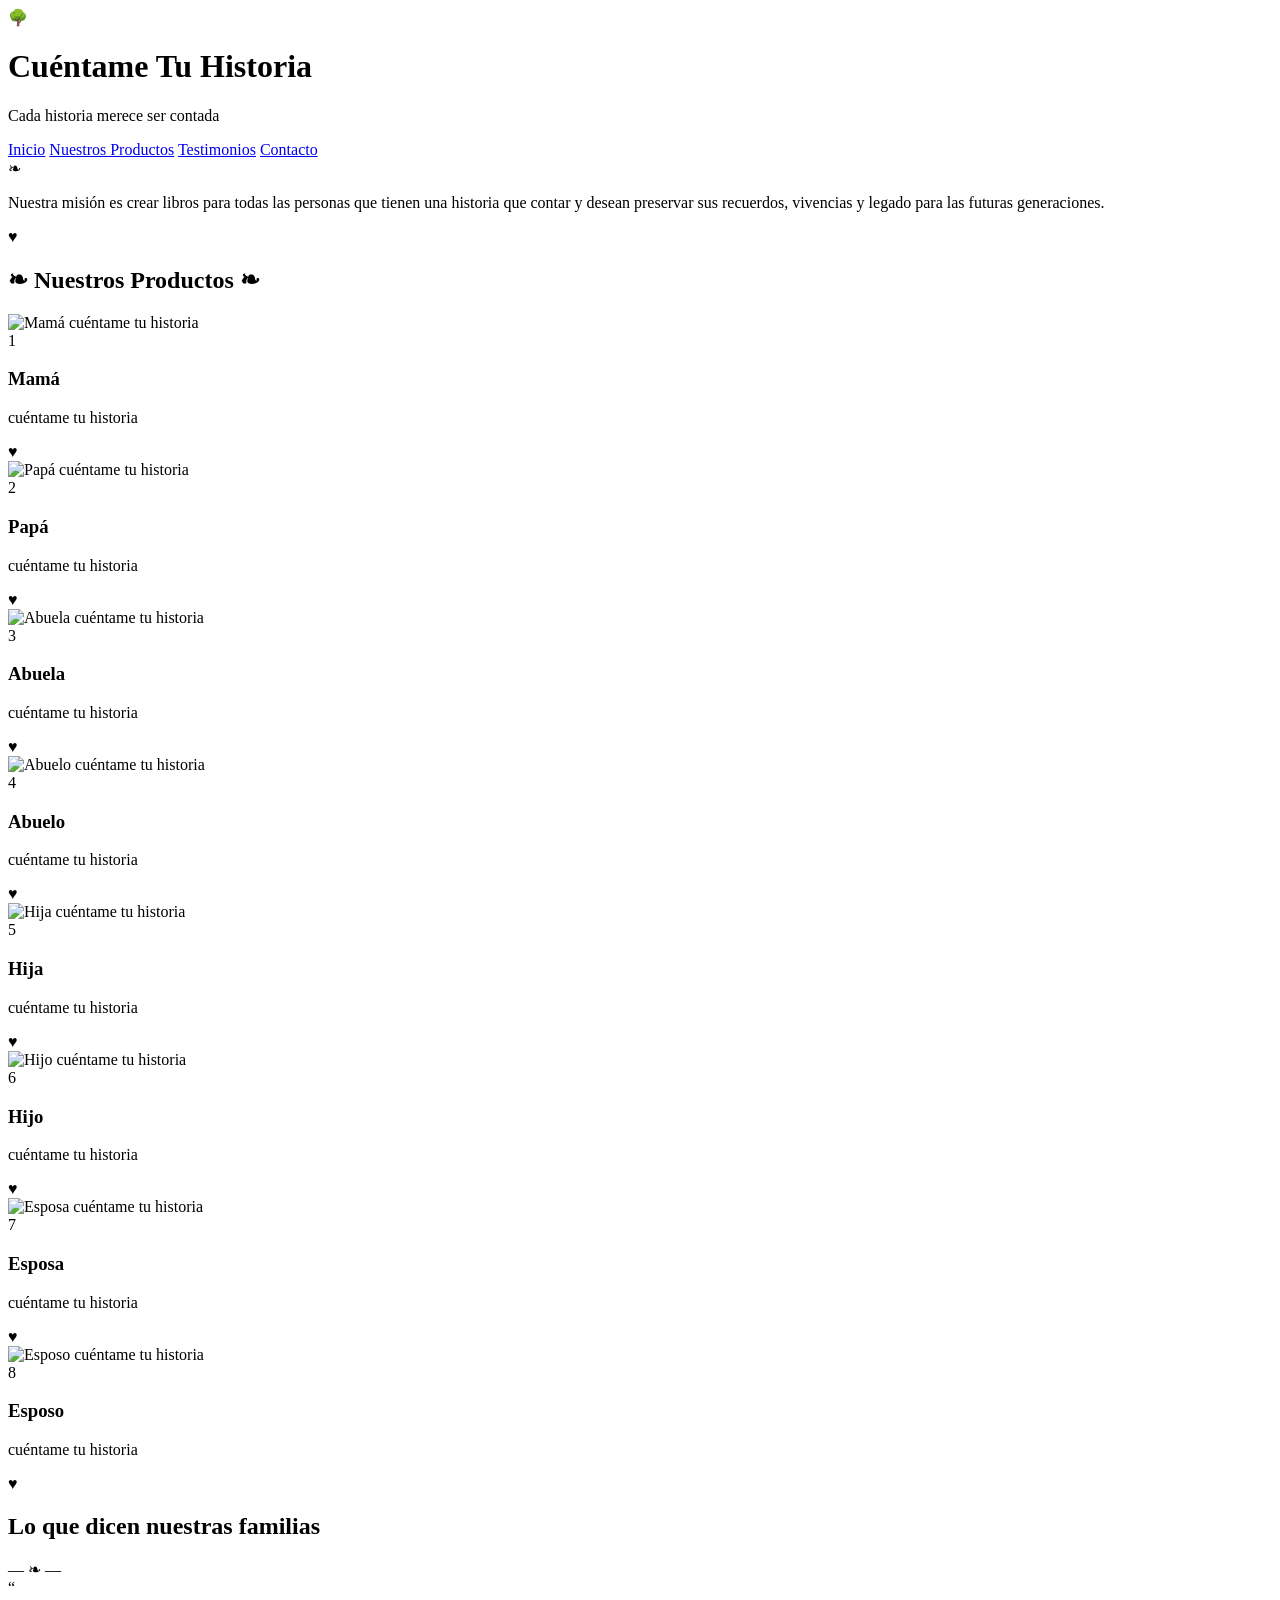
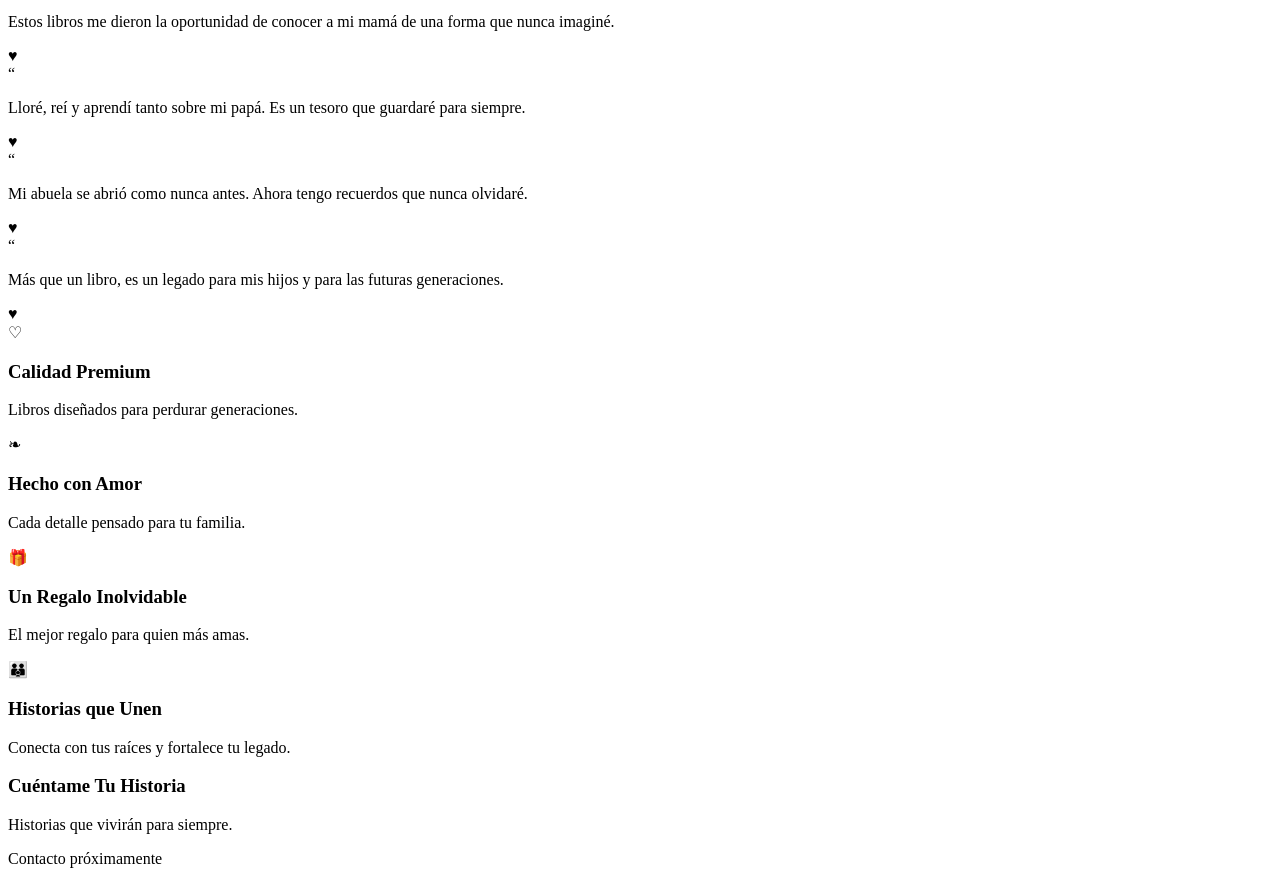
==== index.html @ 40b9a940 "Update index.html" ====
<!DOCTYPE html>
<html lang="es">
<head>
  <meta charset="UTF-8">
  <meta name="viewport" content="width=device-width, initial-scale=1.0">
  <title>Cuéntame Tu Historia</title>

  <link rel="stylesheet" href="style.css">

  <link rel="icon" href='data:image/svg+xml,<svg xmlns="http://www.w3.org/2000/svg" viewBox="0 0 100 100"><text y=".9em" font-size="90">🌳</text></svg>'>
</head>

<body>

<header>
  <div class="brand">
    <div class="tree-logo">🌳</div>
    <div>
      <h1>Cuéntame Tu Historia</h1>
      <p>Cada historia merece ser contada</p>
    </div>
  </div>

  <nav>
    <a href="#inicio">Inicio</a>
    <a href="#productos">Nuestros Productos</a>
    <a href="#familias">Testimonios</a>
    <a href="#contacto">Contacto</a>
  </nav>
</header>

<section id="inicio" class="mission">
  <div class="mission-box">
    <div class="leaf">❧</div>
    <p>
      Nuestra misión es crear libros para todas las personas que tienen una historia que contar
      y desean preservar sus recuerdos, vivencias y legado para las futuras generaciones.
    </p>
    <div class="heart">♥</div>
  </div>
</section>

<section id="productos" class="products-section">

  <h2>❧ Nuestros Productos ❧</h2>

  <div class="products-grid">

    <div class="product-card">
      <img src="images/mama-book.png" alt="Mamá cuéntame tu historia">
      <div class="product-info">
        <span>1</span>
        <h3>Mamá</h3>
        <p>cuéntame tu historia</p>
        <div>♥</div>
      </div>
    </div>

    <div class="product-card">
      <img src="images/papa-book.png" alt="Papá cuéntame tu historia">
      <div class="product-info">
        <span>2</span>
        <h3>Papá</h3>
        <p>cuéntame tu historia</p>
        <div>♥</div>
      </div>
    </div>

    <div class="product-card">
      <img src="images/abuela-book.png" alt="Abuela cuéntame tu historia">
      <div class="product-info">
        <span>3</span>
        <h3>Abuela</h3>
        <p>cuéntame tu historia</p>
        <div>♥</div>
      </div>
    </div>

    <div class="product-card">
      <img src="images/abuelo-book.png" alt="Abuelo cuéntame tu historia">
      <div class="product-info">
        <span>4</span>
        <h3>Abuelo</h3>
        <p>cuéntame tu historia</p>
        <div>♥</div>
      </div>
    </div>

    <div class="product-card">
      <img src="images/hija-book.png" alt="Hija cuéntame tu historia">
      <div class="product-info">
        <span>5</span>
        <h3>Hija</h3>
        <p>cuéntame tu historia</p>
        <div>♥</div>
      </div>
    </div>

    <div class="product-card">
      <img src="images/hijo-book.png" alt="Hijo cuéntame tu historia">
      <div class="product-info">
        <span>6</span>
        <h3>Hijo</h3>
        <p>cuéntame tu historia</p>
        <div>♥</div>
      </div>
    </div>

    <div class="product-card">
      <img src="images/esposa-book.png" alt="Esposa cuéntame tu historia">
      <div class="product-info">
        <span>7</span>
        <h3>Esposa</h3>
        <p>cuéntame tu historia</p>
        <div>♥</div>
      </div>
    </div>

    <div class="product-card">
      <img src="images/esposo-book.png" alt="Esposo cuéntame tu historia">
      <div class="product-info">
        <span>8</span>
        <h3>Esposo</h3>
        <p>cuéntame tu historia</p>
        <div>♥</div>
      </div>
    </div>

  </div>

</section>

<section id="familias" class="testimonials">

  <h2>Lo que dicen nuestras familias</h2>

  <div class="divider">— ❧ —</div>

  <div class="testimonial-grid">

    <div class="quote">
      <span>“</span>
      <p>Estos libros me dieron la oportunidad de conocer a mi mamá de una forma que nunca imaginé.</p>
      <div>♥</div>
    </div>

    <div class="quote">
      <span>“</span>
      <p>Lloré, reí y aprendí tanto sobre mi papá. Es un tesoro que guardaré para siempre.</p>
      <div>♥</div>
    </div>

    <div class="quote">
      <span>“</span>
      <p>Mi abuela se abrió como nunca antes. Ahora tengo recuerdos que nunca olvidaré.</p>
      <div>♥</div>
    </div>

    <div class="quote">
      <span>“</span>
      <p>Más que un libro, es un legado para mis hijos y para las futuras generaciones.</p>
      <div>♥</div>
    </div>

  </div>

</section>

<section class="features">

  <div>
    <span>♡</span>
    <h3>Calidad Premium</h3>
    <p>Libros diseñados para perdurar generaciones.</p>
  </div>

  <div>
    <span>❧</span>
    <h3>Hecho con Amor</h3>
    <p>Cada detalle pensado para tu familia.</p>
  </div>

  <div>
    <span>🎁</span>
    <h3>Un Regalo Inolvidable</h3>
    <p>El mejor regalo para quien más amas.</p>
  </div>

  <div>
    <span>👪</span>
    <h3>Historias que Unen</h3>
    <p>Conecta con tus raíces y fortalece tu legado.</p>
  </div>

</section>

<footer id="contacto">
  <h3>Cuéntame Tu Historia</h3>
  <p>Historias que vivirán para siempre.</p>
  <p>Contacto próximamente</p>
</footer>

</body>
</html>
---- style.css ----

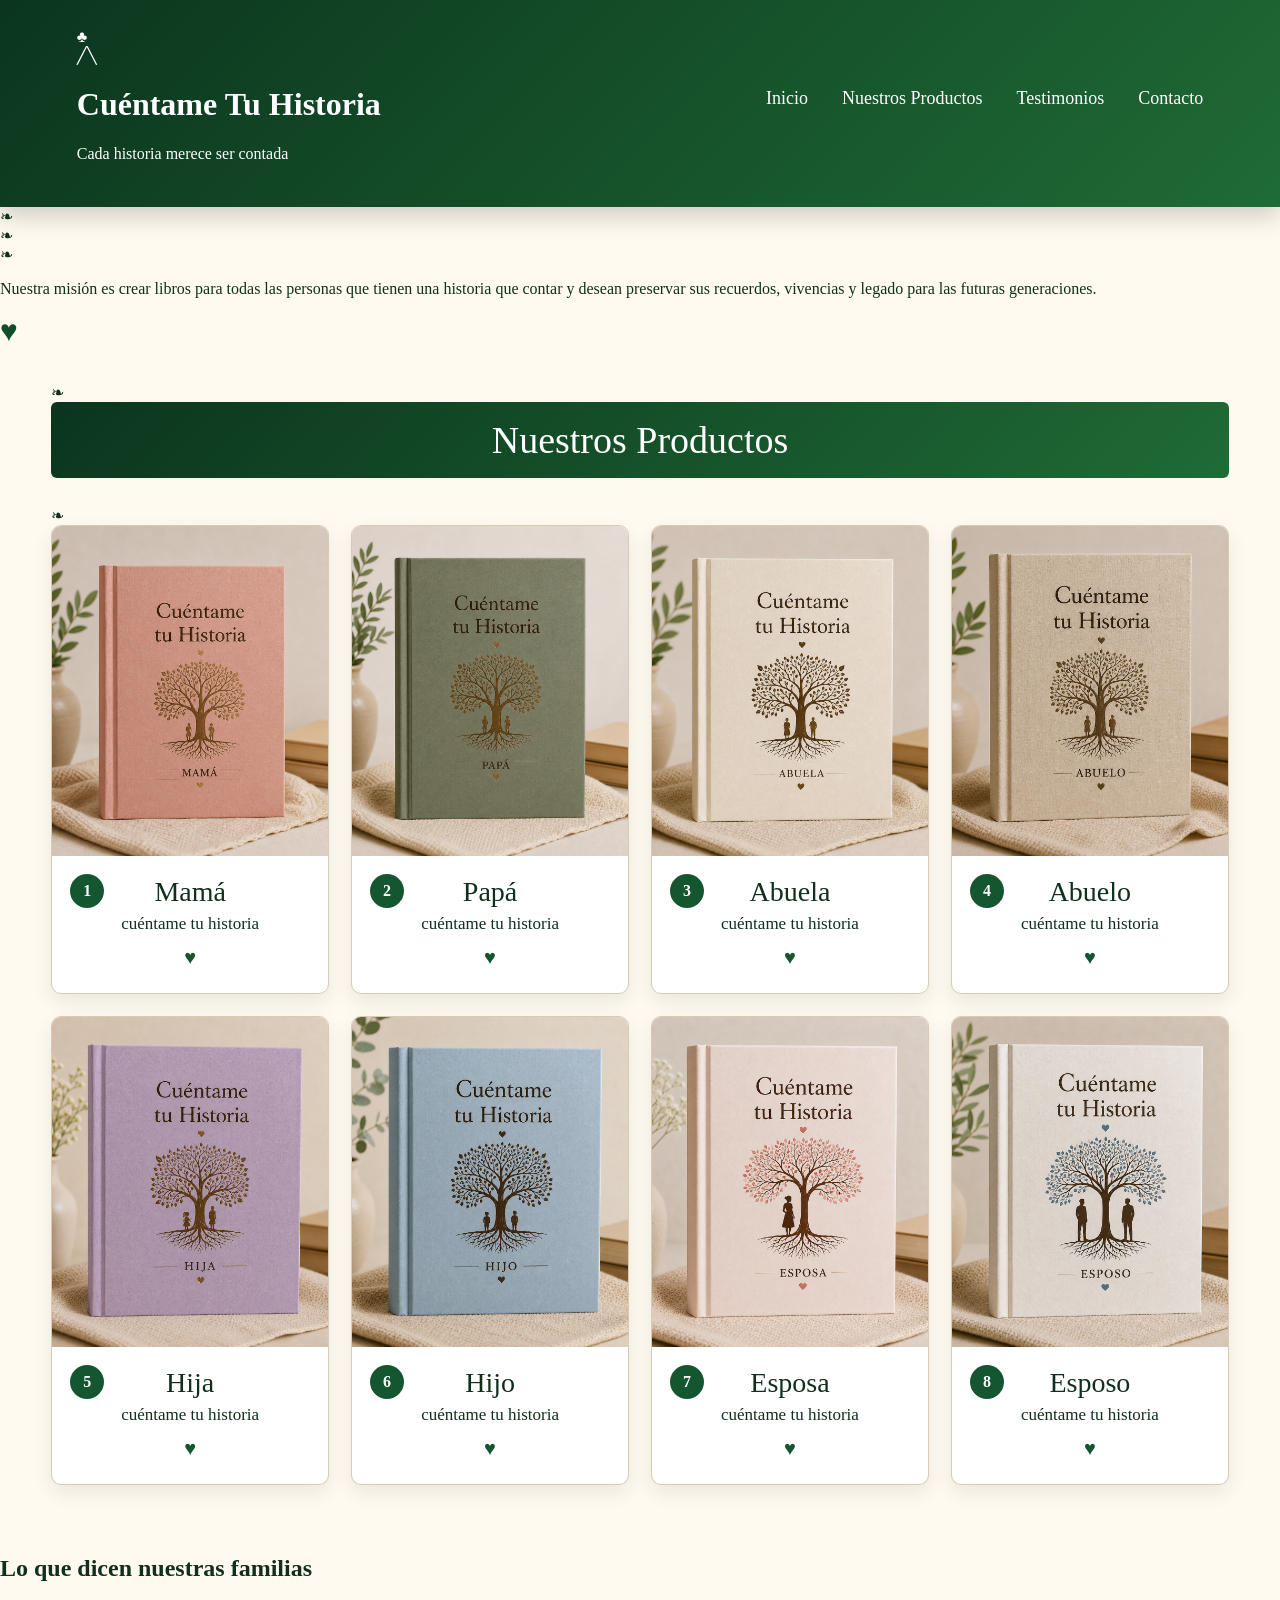
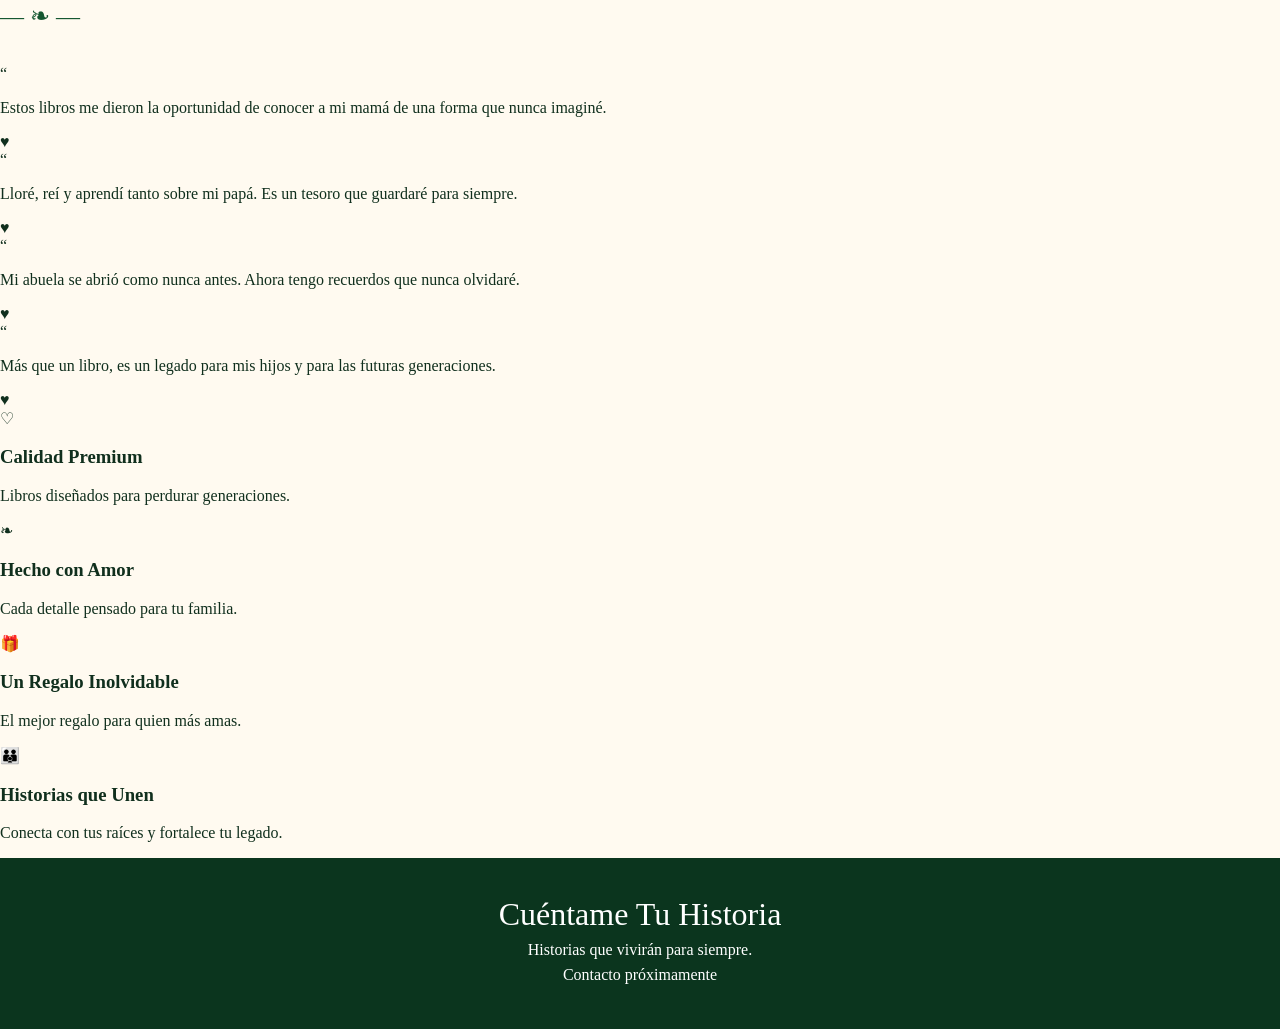
==== commit 19cfb598: "Update index.html" ====
--- a/index.html
+++ b/index.html
@@ -1,203 +1,245 @@
 <!DOCTYPE html>
 <html lang="es">
 <head>
+
   <meta charset="UTF-8">
   <meta name="viewport" content="width=device-width, initial-scale=1.0">
+
   <title>Cuéntame Tu Historia</title>
 
   <link rel="stylesheet" href="style.css">
 
-  <link rel="icon" href='data:image/svg+xml,<svg xmlns="http://www.w3.org/2000/svg" viewBox="0 0 100 100"><text y=".9em" font-size="90">🌳</text></svg>'>
+  <link rel="icon"
+        href='data:image/svg+xml,<svg xmlns="http://www.w3.org/2000/svg" viewBox="0 0 100 100"><text y=".9em" font-size="90">🌳</text></svg>'>
+
 </head>
 
 <body>
 
-<header>
-  <div class="brand">
-    <div class="tree-logo">🌳</div>
-    <div>
+<header class="site-header">
+
+  <div class="brand-area">
+
+    <div class="tree-mark">
+      <div class="tree-top">♣</div>
+      <div class="tree-trunk"></div>
+      <div class="tree-roots">╱╲</div>
+    </div>
+
+    <div class="brand-text">
       <h1>Cuéntame Tu Historia</h1>
       <p>Cada historia merece ser contada</p>
     </div>
+
   </div>
 
-  <nav>
+  <nav class="main-nav">
     <a href="#inicio">Inicio</a>
     <a href="#productos">Nuestros Productos</a>
-    <a href="#familias">Testimonios</a>
+    <a href="#testimonios">Testimonios</a>
     <a href="#contacto">Contacto</a>
   </nav>
+
 </header>
 
-<section id="inicio" class="mission">
-  <div class="mission-box">
-    <div class="leaf">❧</div>
-    <p>
-      Nuestra misión es crear libros para todas las personas que tienen una historia que contar
-      y desean preservar sus recuerdos, vivencias y legado para las futuras generaciones.
-    </p>
-    <div class="heart">♥</div>
-  </div>
-</section>
-
-<section id="productos" class="products-section">
-
-  <h2>❧ Nuestros Productos ❧</h2>
-
-  <div class="products-grid">
-
-    <div class="product-card">
-      <img src="images/mama-book.png" alt="Mamá cuéntame tu historia">
-      <div class="product-info">
-        <span>1</span>
-        <h3>Mamá</h3>
-        <p>cuéntame tu historia</p>
-        <div>♥</div>
-      </div>
-    </div>
-
-    <div class="product-card">
-      <img src="images/papa-book.png" alt="Papá cuéntame tu historia">
-      <div class="product-info">
-        <span>2</span>
-        <h3>Papá</h3>
-        <p>cuéntame tu historia</p>
-        <div>♥</div>
-      </div>
-    </div>
-
-    <div class="product-card">
-      <img src="images/abuela-book.png" alt="Abuela cuéntame tu historia">
-      <div class="product-info">
-        <span>3</span>
-        <h3>Abuela</h3>
-        <p>cuéntame tu historia</p>
-        <div>♥</div>
-      </div>
-    </div>
-
-    <div class="product-card">
-      <img src="images/abuelo-book.png" alt="Abuelo cuéntame tu historia">
-      <div class="product-info">
-        <span>4</span>
-        <h3>Abuelo</h3>
-        <p>cuéntame tu historia</p>
-        <div>♥</div>
-      </div>
-    </div>
-
-    <div class="product-card">
-      <img src="images/hija-book.png" alt="Hija cuéntame tu historia">
-      <div class="product-info">
-        <span>5</span>
-        <h3>Hija</h3>
-        <p>cuéntame tu historia</p>
-        <div>♥</div>
-      </div>
-    </div>
-
-    <div class="product-card">
-      <img src="images/hijo-book.png" alt="Hijo cuéntame tu historia">
-      <div class="product-info">
-        <span>6</span>
-        <h3>Hijo</h3>
-        <p>cuéntame tu historia</p>
-        <div>♥</div>
-      </div>
-    </div>
-
-    <div class="product-card">
-      <img src="images/esposa-book.png" alt="Esposa cuéntame tu historia">
-      <div class="product-info">
-        <span>7</span>
-        <h3>Esposa</h3>
-        <p>cuéntame tu historia</p>
-        <div>♥</div>
-      </div>
-    </div>
-
-    <div class="product-card">
-      <img src="images/esposo-book.png" alt="Esposo cuéntame tu historia">
-      <div class="product-info">
-        <span>8</span>
-        <h3>Esposo</h3>
-        <p>cuéntame tu historia</p>
-        <div>♥</div>
-      </div>
-    </div>
-
-  </div>
-
-</section>
-
-<section id="familias" class="testimonials">
-
-  <h2>Lo que dicen nuestras familias</h2>
-
-  <div class="divider">— ❧ —</div>
-
-  <div class="testimonial-grid">
-
-    <div class="quote">
-      <span>“</span>
-      <p>Estos libros me dieron la oportunidad de conocer a mi mamá de una forma que nunca imaginé.</p>
-      <div>♥</div>
-    </div>
-
-    <div class="quote">
-      <span>“</span>
-      <p>Lloré, reí y aprendí tanto sobre mi papá. Es un tesoro que guardaré para siempre.</p>
-      <div>♥</div>
-    </div>
-
-    <div class="quote">
-      <span>“</span>
-      <p>Mi abuela se abrió como nunca antes. Ahora tengo recuerdos que nunca olvidaré.</p>
-      <div>♥</div>
-    </div>
-
-    <div class="quote">
-      <span>“</span>
-      <p>Más que un libro, es un legado para mis hijos y para las futuras generaciones.</p>
-      <div>♥</div>
-    </div>
-
-  </div>
-
-</section>
-
-<section class="features">
-
-  <div>
-    <span>♡</span>
-    <h3>Calidad Premium</h3>
-    <p>Libros diseñados para perdurar generaciones.</p>
-  </div>
-
-  <div>
-    <span>❧</span>
-    <h3>Hecho con Amor</h3>
-    <p>Cada detalle pensado para tu familia.</p>
-  </div>
-
-  <div>
-    <span>🎁</span>
-    <h3>Un Regalo Inolvidable</h3>
-    <p>El mejor regalo para quien más amas.</p>
-  </div>
-
-  <div>
-    <span>👪</span>
-    <h3>Historias que Unen</h3>
-    <p>Conecta con tus raíces y fortalece tu legado.</p>
-  </div>
-
-</section>
+<main id="inicio">
+
+  <section class="mission-section">
+
+    <div class="decor decor-left">❧</div>
+    <div class="decor decor-right">❧</div>
+
+    <div class="mission-card">
+
+      <div class="small-leaf">❧</div>
+
+      <p>
+        Nuestra misión es crear libros para todas las personas que tienen una historia que contar
+        y desean preservar sus recuerdos, vivencias y legado para las futuras generaciones.
+      </p>
+
+      <div class="heart">♥</div>
+
+    </div>
+
+  </section>
+
+  <section id="productos" class="products-section">
+
+    <div class="section-title-bar">
+      <span>❧</span>
+      <h2>Nuestros Productos</h2>
+      <span>❧</span>
+    </div>
+
+    <div class="products-grid">
+
+      <article class="product-card">
+        <img src="images/Mami Cuentame Tu Historia.png" alt="Mamá Cuéntame Tu Historia">
+        <div class="product-info">
+          <span class="number">1</span>
+          <h3>Mamá</h3>
+          <p>cuéntame tu historia</p>
+          <div class="mini-heart">♥</div>
+        </div>
+      </article>
+
+      <article class="product-card">
+        <img src="images/Papi Cuentame Tu Historia.png" alt="Papá Cuéntame Tu Historia">
+        <div class="product-info">
+          <span class="number">2</span>
+          <h3>Papá</h3>
+          <p>cuéntame tu historia</p>
+          <div class="mini-heart">♥</div>
+        </div>
+      </article>
+
+      <article class="product-card">
+        <img src="images/Abuela Cuentame Tu Historia.png" alt="Abuela Cuéntame Tu Historia">
+        <div class="product-info">
+          <span class="number">3</span>
+          <h3>Abuela</h3>
+          <p>cuéntame tu historia</p>
+          <div class="mini-heart">♥</div>
+        </div>
+      </article>
+
+      <article class="product-card">
+        <img src="images/Abuelo Cuentame Tu Historia.png" alt="Abuelo Cuéntame Tu Historia">
+        <div class="product-info">
+          <span class="number">4</span>
+          <h3>Abuelo</h3>
+          <p>cuéntame tu historia</p>
+          <div class="mini-heart">♥</div>
+        </div>
+      </article>
+
+      <article class="product-card">
+        <img src="images/Hija Cuentame Tu Historia.png" alt="Hija Cuéntame Tu Historia">
+        <div class="product-info">
+          <span class="number">5</span>
+          <h3>Hija</h3>
+          <p>cuéntame tu historia</p>
+          <div class="mini-heart">♥</div>
+        </div>
+      </article>
+
+      <article class="product-card">
+        <img src="images/Hijo Cuentame Tu Historia.png" alt="Hijo Cuéntame Tu Historia">
+        <div class="product-info">
+          <span class="number">6</span>
+          <h3>Hijo</h3>
+          <p>cuéntame tu historia</p>
+          <div class="mini-heart">♥</div>
+        </div>
+      </article>
+
+      <article class="product-card">
+        <img src="images/Esposa Cuentame Tu Historia.png" alt="Esposa Cuéntame Tu Historia">
+        <div class="product-info">
+          <span class="number">7</span>
+          <h3>Esposa</h3>
+          <p>cuéntame tu historia</p>
+          <div class="mini-heart">♥</div>
+        </div>
+      </article>
+
+      <article class="product-card">
+        <img src="images/Esposo Cuentame Tu Historia.png" alt="Esposo Cuéntame Tu Historia">
+        <div class="product-info">
+          <span class="number">8</span>
+          <h3>Esposo</h3>
+          <p>cuéntame tu historia</p>
+          <div class="mini-heart">♥</div>
+        </div>
+      </article>
+
+    </div>
+
+  </section>
+
+  <section id="testimonios" class="testimonials-section">
+
+    <h2>Lo que dicen nuestras familias</h2>
+
+    <div class="divider">— ❧ —</div>
+
+    <div class="testimonials-grid">
+
+      <div class="testimonial">
+        <div class="quote-mark">“</div>
+        <p>Estos libros me dieron la oportunidad de conocer a mi mamá de una forma que nunca imaginé.</p>
+        <div class="mini-heart">♥</div>
+      </div>
+
+      <div class="testimonial">
+        <div class="quote-mark">“</div>
+        <p>Lloré, reí y aprendí tanto sobre mi papá. Es un tesoro que guardaré para siempre.</p>
+        <div class="mini-heart">♥</div>
+      </div>
+
+      <div class="testimonial">
+        <div class="quote-mark">“</div>
+        <p>Mi abuela se abrió como nunca antes. Ahora tengo recuerdos que nunca olvidaré.</p>
+        <div class="mini-heart">♥</div>
+      </div>
+
+      <div class="testimonial">
+        <div class="quote-mark">“</div>
+        <p>Más que un libro, es un legado para mis hijos y para las futuras generaciones.</p>
+        <div class="mini-heart">♥</div>
+      </div>
+
+    </div>
+
+  </section>
+
+  <section class="features-section">
+
+    <div class="feature">
+      <div class="feature-icon">♡</div>
+      <div>
+        <h3>Calidad Premium</h3>
+        <p>Libros diseñados para perdurar generaciones.</p>
+      </div>
+    </div>
+
+    <div class="feature">
+      <div class="feature-icon">❧</div>
+      <div>
+        <h3>Hecho con Amor</h3>
+        <p>Cada detalle pensado para tu familia.</p>
+      </div>
+    </div>
+
+    <div class="feature">
+      <div class="feature-icon">🎁</div>
+      <div>
+        <h3>Un Regalo Inolvidable</h3>
+        <p>El mejor regalo para quien más amas.</p>
+      </div>
+    </div>
+
+    <div class="feature">
+      <div class="feature-icon">👪</div>
+      <div>
+        <h3>Historias que Unen</h3>
+        <p>Conecta con tus raíces y fortalece tu legado.</p>
+      </div>
+    </div>
+
+  </section>
+
+</main>
 
 <footer id="contacto">
+
   <h3>Cuéntame Tu Historia</h3>
+
   <p>Historias que vivirán para siempre.</p>
+
   <p>Contacto próximamente</p>
+
 </footer>
 
 </body>
--- a/style.css
+++ b/style.css
@@ -1 +1,329 @@
-
+* {
+  box-sizing: border-box;
+}
+
+body {
+  margin: 0;
+  background: #fffaf0;
+  color: #102f1d;
+  font-family: Georgia, "Times New Roman", serif;
+}
+
+header {
+  background: linear-gradient(135deg, #0b351e, #1f6b35);
+  color: white;
+  padding: 28px 6%;
+  display: flex;
+  justify-content: space-between;
+  align-items: center;
+  flex-wrap: wrap;
+  box-shadow: 0 8px 25px rgba(0,0,0,0.2);
+}
+
+.brand {
+  display: flex;
+  align-items: center;
+  gap: 18px;
+}
+
+.tree-logo {
+  font-size: 62px;
+}
+
+.brand h1 {
+  margin: 0;
+  font-size: 42px;
+  font-weight: normal;
+}
+
+.brand p {
+  margin: 6px 0 0;
+  text-transform: uppercase;
+  letter-spacing: 3px;
+  font-size: 15px;
+}
+
+nav {
+  display: flex;
+  gap: 34px;
+  flex-wrap: wrap;
+}
+
+nav a {
+  color: white;
+  text-decoration: none;
+  font-size: 18px;
+  padding-bottom: 8px;
+  border-bottom: 2px solid transparent;
+}
+
+nav a:hover {
+  border-bottom: 2px solid white;
+}
+
+.mission {
+  padding: 55px 8% 35px;
+  background:
+    radial-gradient(circle at left, rgba(31,107,53,0.08), transparent 30%),
+    radial-gradient(circle at right, rgba(31,107,53,0.08), transparent 30%);
+}
+
+.mission-box {
+  max-width: 980px;
+  margin: auto;
+  border: 2px solid #123d25;
+  padding: 48px 8%;
+  text-align: center;
+  background: rgba(255,255,255,0.82);
+}
+
+.mission-box p {
+  font-size: 30px;
+  line-height: 1.6;
+  margin: 15px auto;
+}
+
+.leaf,
+.heart {
+  color: #0f4d2b;
+  font-size: 30px;
+}
+
+.products-section {
+  padding: 35px 4% 50px;
+}
+
+.products-section h2 {
+  background: linear-gradient(135deg, #0b351e, #1f6b35);
+  color: white;
+  text-align: center;
+  font-size: 38px;
+  font-weight: normal;
+  padding: 16px;
+  border-radius: 6px;
+  margin: 0 auto 28px;
+  max-width: 1200px;
+}
+
+.products-grid {
+  max-width: 1200px;
+  margin: auto;
+  display: grid;
+  grid-template-columns: repeat(4, 1fr);
+  gap: 22px;
+}
+
+.product-card {
+  background: white;
+  border: 1px solid #d8cbb2;
+  border-radius: 10px;
+  overflow: hidden;
+  box-shadow: 0 8px 20px rgba(0,0,0,0.08);
+  transition: transform 0.3s ease, box-shadow 0.3s ease;
+}
+
+.product-card:hover {
+  transform: translateY(-7px);
+  box-shadow: 0 16px 32px rgba(0,0,0,0.14);
+}
+
+.product-card img {
+  width: 100%;
+  height: 330px;
+  object-fit: cover;
+  display: block;
+}
+
+.product-info {
+  position: relative;
+  text-align: center;
+  padding: 20px 16px 24px;
+}
+
+.product-info span {
+  position: absolute;
+  left: 18px;
+  top: 18px;
+  background: #14562f;
+  color: white;
+  border-radius: 50%;
+  width: 34px;
+  height: 34px;
+  display: flex;
+  align-items: center;
+  justify-content: center;
+  font-weight: bold;
+}
+
+.product-info h3 {
+  margin: 0;
+  font-size: 28px;
+  font-weight: normal;
+}
+
+.product-info p {
+  margin: 6px 0 12px;
+  font-size: 17px;
+}
+
+.product-info div {
+  color: #14562f;
+  font-size: 20px;
+}
+
+.testimonials {
+  background: #f7efe0;
+  padding: 55px 6%;
+  text-align: center;
+}
+
+.testimonials h2 {
+  font-size: 36px;
+  font-weight: normal;
+  margin: 0;
+}
+
+.divider {
+  color: #14562f;
+  margin: 14px 0 35px;
+  font-size: 24px;
+}
+
+.testimonial-grid {
+  max-width: 1150px;
+  margin: auto;
+  display: grid;
+  grid-template-columns: repeat(4, 1fr);
+  gap: 26px;
+}
+
+.quote {
+  padding: 22px;
+  border-left: 1px solid #b9aa91;
+}
+
+.quote span {
+  color: #14562f;
+  font-size: 46px;
+  line-height: 0;
+}
+
+.quote p {
+  font-size: 19px;
+  line-height: 1.6;
+}
+
+.quote div {
+  color: #14562f;
+  font-size: 22px;
+}
+
+.features {
+  background: #fff7e8;
+  padding: 38px 5%;
+  display: grid;
+  grid-template-columns: repeat(4, 1fr);
+  gap: 24px;
+  text-align: center;
+  border-top: 1px solid #eadcc5;
+}
+
+.features span {
+  font-size: 42px;
+  color: #14562f;
+}
+
+.features h3 {
+  font-size: 23px;
+  margin: 10px 0;
+  font-weight: normal;
+}
+
+.features p {
+  font-size: 16px;
+  line-height: 1.5;
+}
+
+footer {
+  background: #0b351e;
+  color: white;
+  text-align: center;
+  padding: 38px 6%;
+}
+
+footer h3 {
+  font-size: 32px;
+  margin: 0 0 8px;
+  font-weight: normal;
+}
+
+footer p {
+  margin: 7px 0;
+}
+
+@media (max-width: 1000px) {
+  header {
+    justify-content: center;
+    text-align: center;
+    gap: 24px;
+  }
+
+  .brand {
+    justify-content: center;
+  }
+
+  nav {
+    justify-content: center;
+  }
+
+  .products-grid,
+  .testimonial-grid,
+  .features {
+    grid-template-columns: repeat(2, 1fr);
+  }
+
+  .product-card img {
+    height: 360px;
+  }
+}
+
+@media (max-width: 650px) {
+  .brand {
+    flex-direction: column;
+  }
+
+  .brand h1 {
+    font-size: 34px;
+  }
+
+  .brand p {
+    font-size: 12px;
+  }
+
+  nav {
+    gap: 16px;
+  }
+
+  nav a {
+    font-size: 16px;
+  }
+
+  .mission-box p {
+    font-size: 23px;
+  }
+
+  .products-section h2,
+  .testimonials h2 {
+    font-size: 30px;
+  }
+
+  .products-grid,
+  .testimonial-grid,
+  .features {
+    grid-template-columns: 1fr;
+  }
+
+  .product-card img {
+    height: 390px;
+  }
+}
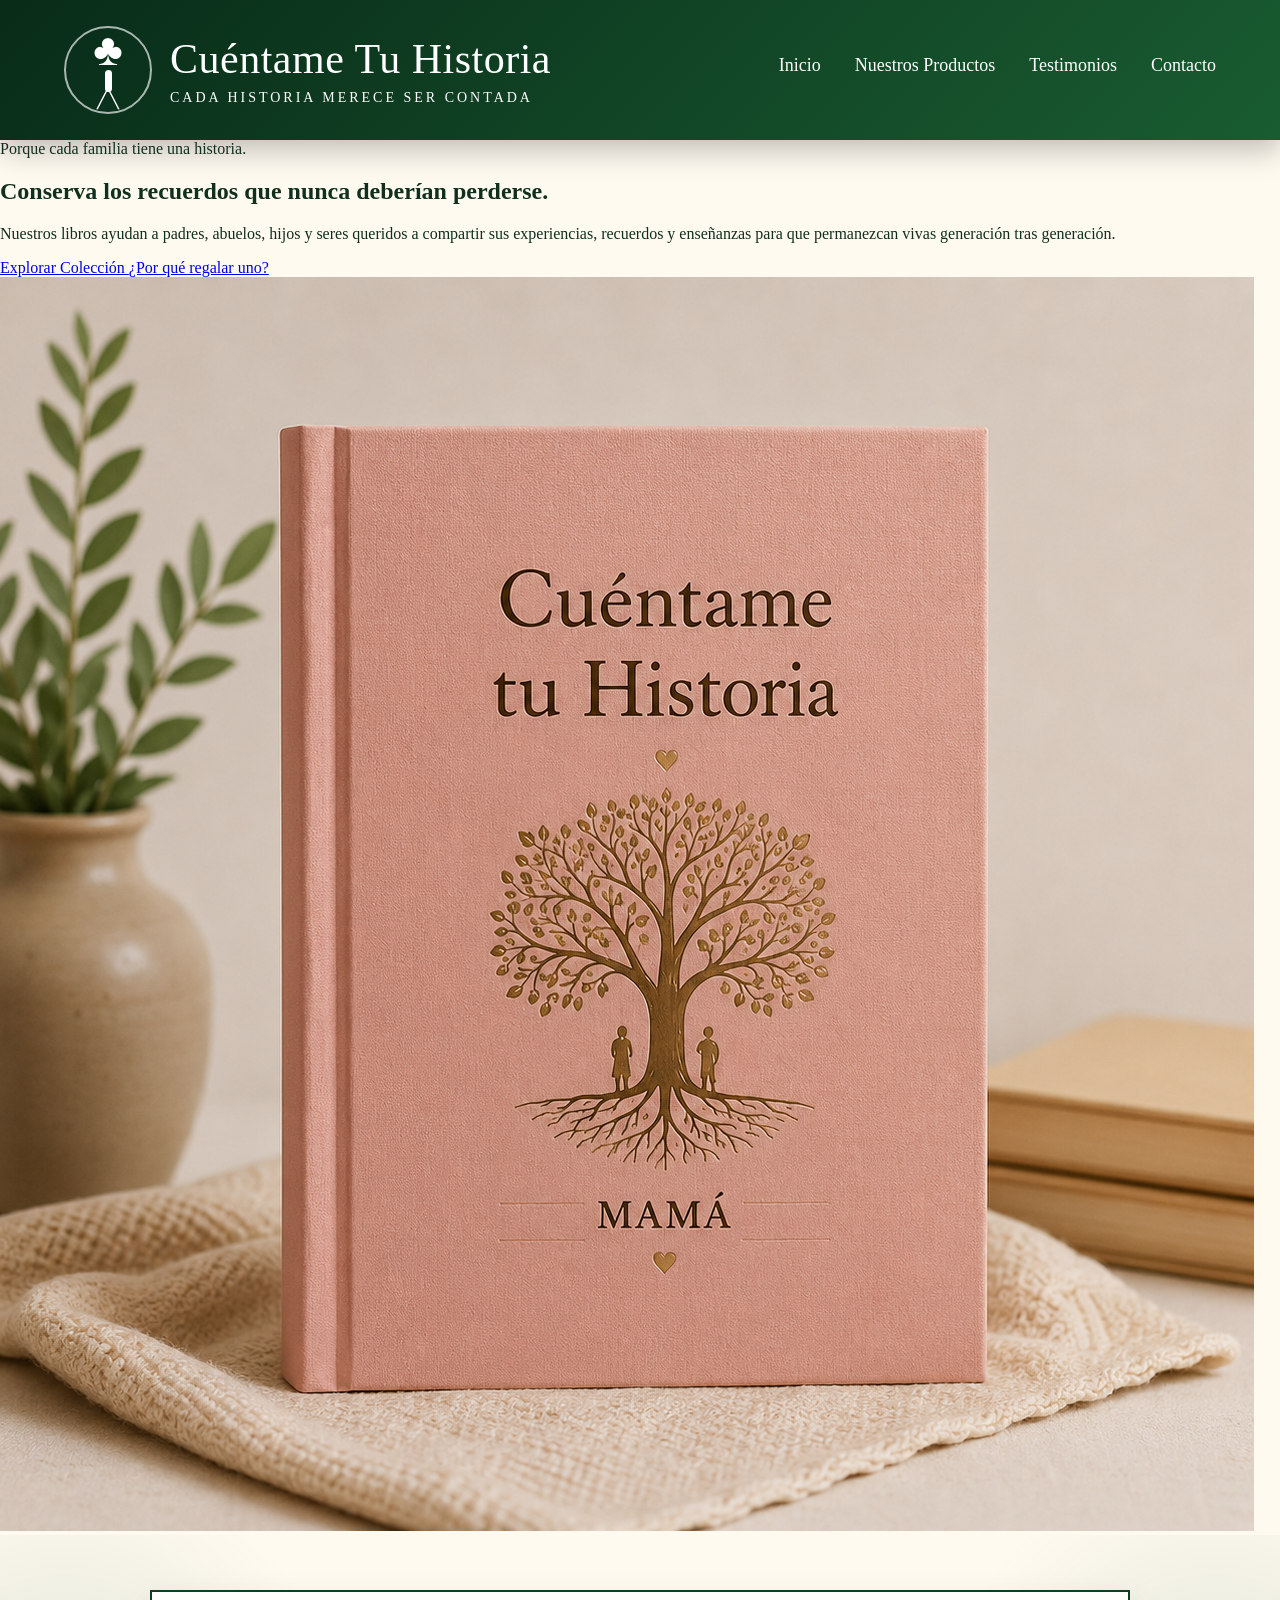
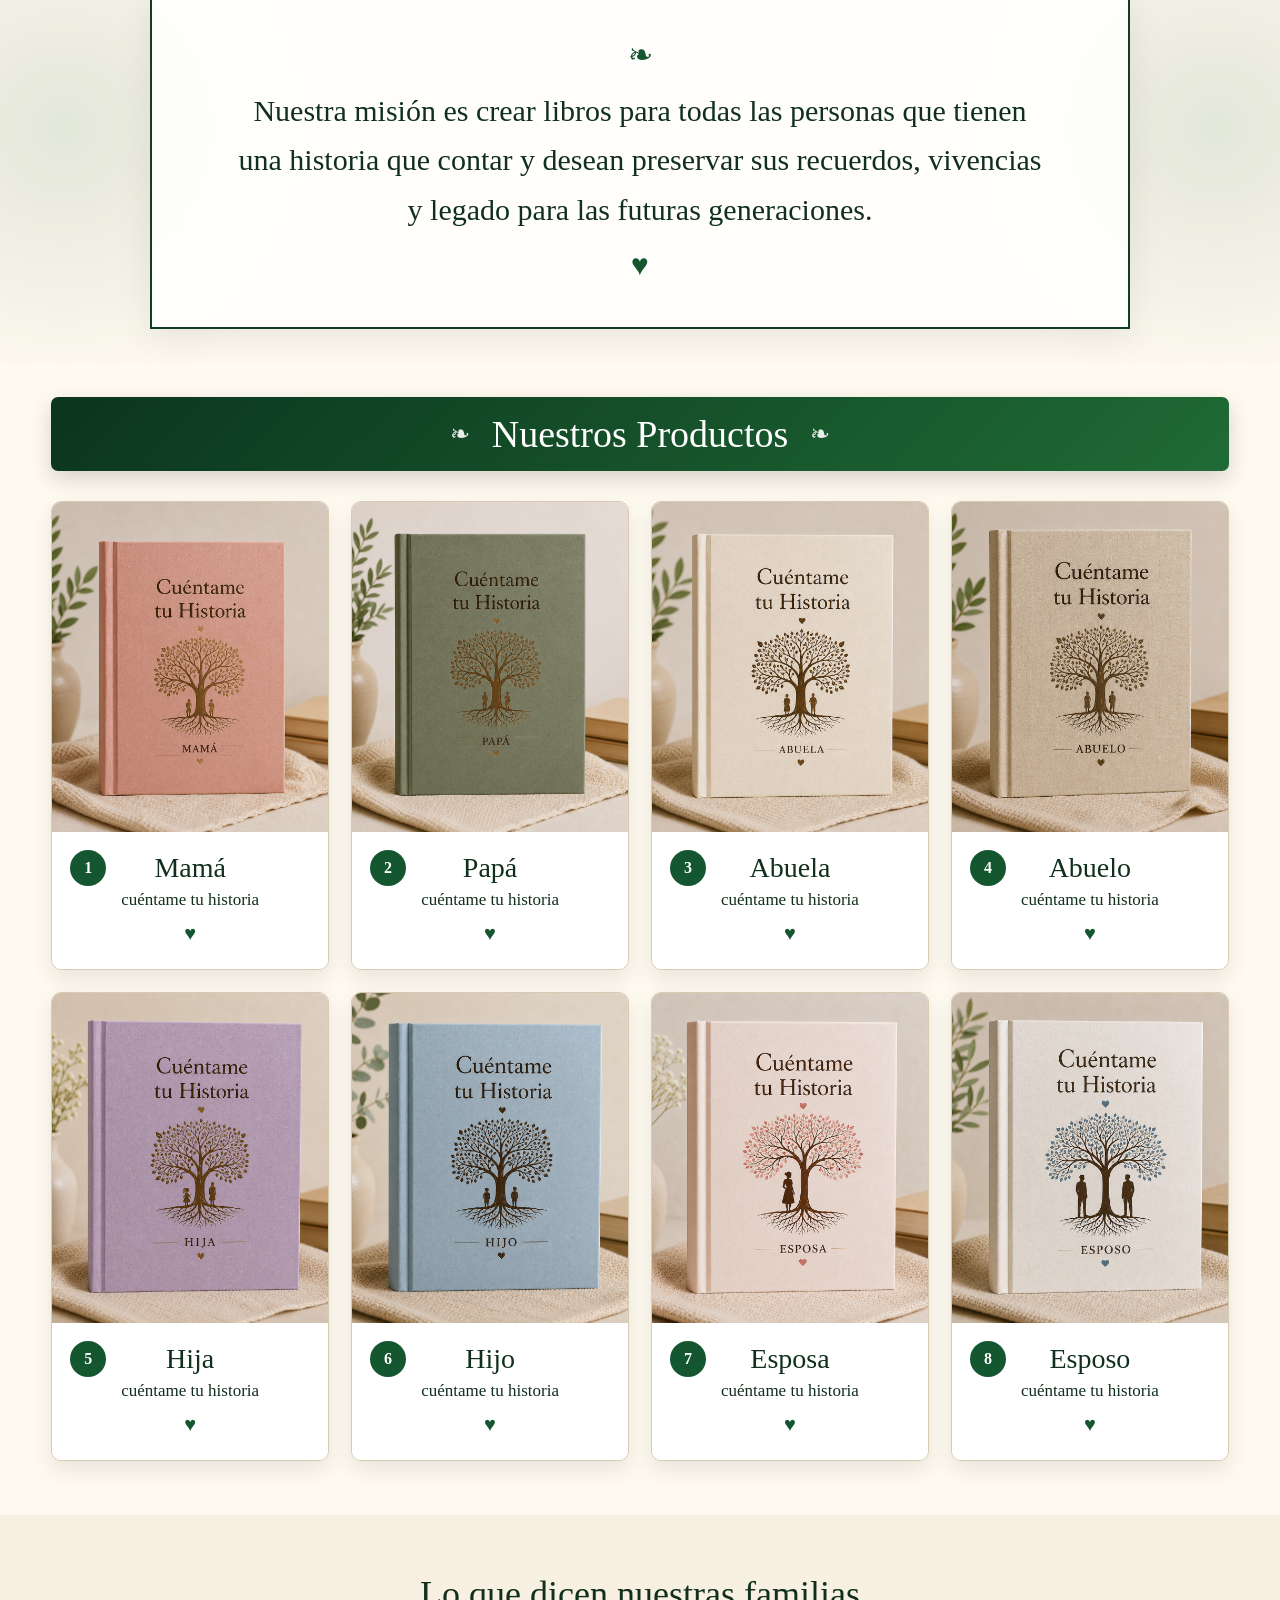
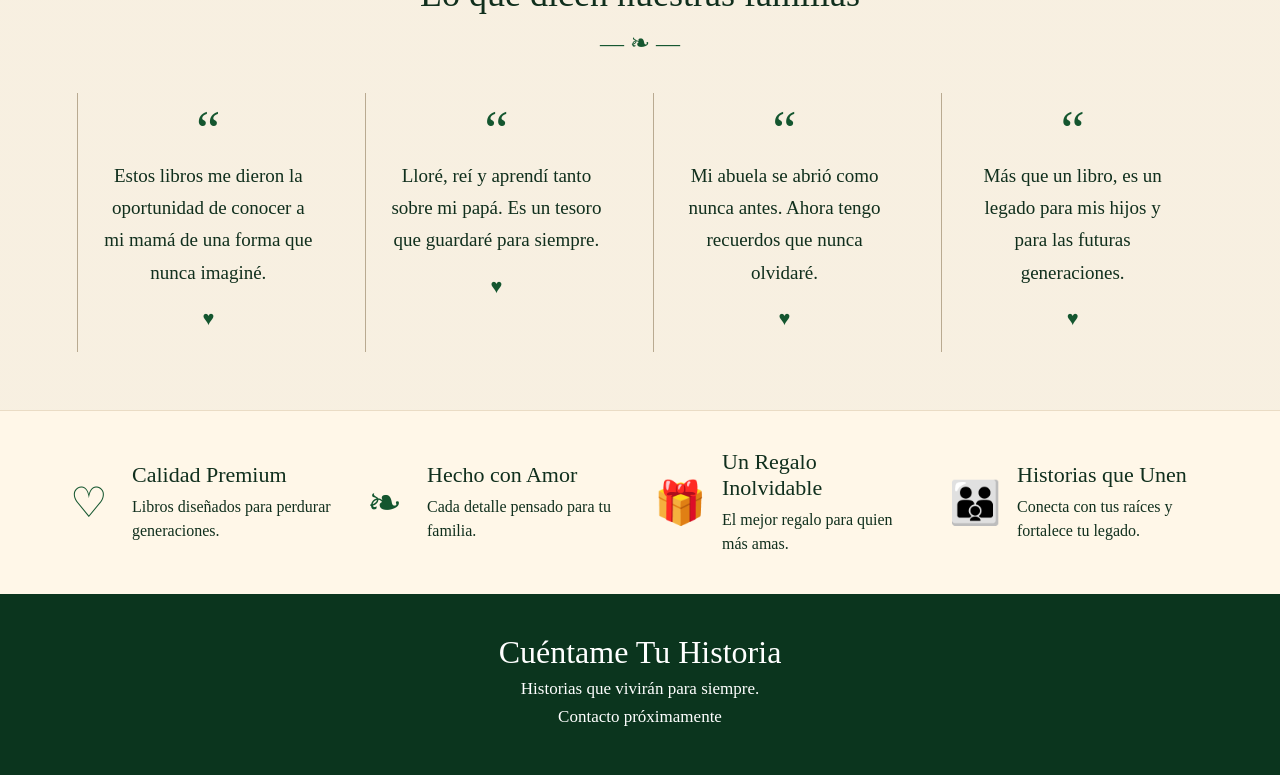
==== commit bfb61f5b: "Update index.html" ====
--- a/index.html
+++ b/index.html
@@ -44,18 +44,57 @@
 
 <main id="inicio">
 
+  <section class="hero-section">
+
+    <div class="hero-text">
+
+      <span class="hero-small">
+        Porque cada familia tiene una historia.
+      </span>
+
+      <h2>
+        Conserva los recuerdos que nunca deberían perderse.
+      </h2>
+
+      <p>
+        Nuestros libros ayudan a padres, abuelos, hijos y seres queridos
+        a compartir sus experiencias, recuerdos y enseñanzas para que
+        permanezcan vivas generación tras generación.
+      </p>
+
+      <div class="hero-buttons">
+
+        <a href="#productos" class="primary-btn">
+          Explorar Colección
+        </a>
+
+        <a href="#testimonios" class="secondary-btn">
+          ¿Por qué regalar uno?
+        </a>
+
+      </div>
+
+    </div>
+
+    <div class="hero-image">
+
+      <img src="images/Mami Cuentame Tu Historia.png"
+           alt="Libro Mamá Cuéntame Tu Historia">
+
+    </div>
+
+  </section>
+
   <section class="mission-section">
 
-    <div class="decor decor-left">❧</div>
-    <div class="decor decor-right">❧</div>
-
     <div class="mission-card">
 
       <div class="small-leaf">❧</div>
 
       <p>
-        Nuestra misión es crear libros para todas las personas que tienen una historia que contar
-        y desean preservar sus recuerdos, vivencias y legado para las futuras generaciones.
+        Nuestra misión es crear libros para todas las personas
+        que tienen una historia que contar y desean preservar
+        sus recuerdos, vivencias y legado para las futuras generaciones.
       </p>
 
       <div class="heart">♥</div>
--- a/style.css
+++ b/style.css
@@ -1,5 +1,9 @@
 * {
   box-sizing: border-box;
+}
+
+html {
+  scroll-behavior: smooth;
 }
 
 body {
@@ -9,104 +13,177 @@
   font-family: Georgia, "Times New Roman", serif;
 }
 
-header {
-  background: linear-gradient(135deg, #0b351e, #1f6b35);
+/* HEADER */
+
+.site-header {
+  background: linear-gradient(135deg, #082b18, #195c31);
   color: white;
-  padding: 28px 6%;
+  padding: 26px 5%;
   display: flex;
   justify-content: space-between;
   align-items: center;
+  gap: 28px;
   flex-wrap: wrap;
-  box-shadow: 0 8px 25px rgba(0,0,0,0.2);
-}
-
-.brand {
+  box-shadow: 0 10px 28px rgba(0,0,0,0.25);
+}
+
+.brand-area {
   display: flex;
   align-items: center;
   gap: 18px;
 }
 
-.tree-logo {
-  font-size: 62px;
-}
-
-.brand h1 {
+.tree-mark {
+  width: 88px;
+  height: 88px;
+  border: 2px solid rgba(255,255,255,0.65);
+  border-radius: 50%;
+  display: flex;
+  flex-direction: column;
+  align-items: center;
+  justify-content: center;
+}
+
+.tree-top {
+  font-size: 45px;
+  line-height: 0.8;
+}
+
+.tree-trunk {
+  width: 7px;
+  height: 22px;
+  background: white;
+  border-radius: 8px;
+  margin-top: 2px;
+}
+
+.tree-roots {
+  font-size: 18px;
+  line-height: 1;
+  margin-top: -2px;
+}
+
+.brand-text h1 {
   margin: 0;
   font-size: 42px;
   font-weight: normal;
-}
-
-.brand p {
-  margin: 6px 0 0;
+  letter-spacing: 0.5px;
+}
+
+.brand-text p {
+  margin: 7px 0 0;
   text-transform: uppercase;
   letter-spacing: 3px;
-  font-size: 15px;
-}
-
-nav {
-  display: flex;
+  font-size: 14px;
+}
+
+.main-nav {
+  display: flex;
+  align-items: center;
   gap: 34px;
   flex-wrap: wrap;
 }
 
-nav a {
+.main-nav a {
   color: white;
   text-decoration: none;
   font-size: 18px;
   padding-bottom: 8px;
   border-bottom: 2px solid transparent;
-}
-
-nav a:hover {
-  border-bottom: 2px solid white;
-}
-
-.mission {
-  padding: 55px 8% 35px;
+  transition: 0.25s ease;
+}
+
+.main-nav a:hover {
+  border-bottom-color: white;
+}
+
+/* MISSION */
+
+.mission-section {
+  position: relative;
+  padding: 55px 8% 34px;
+  overflow: hidden;
   background:
-    radial-gradient(circle at left, rgba(31,107,53,0.08), transparent 30%),
-    radial-gradient(circle at right, rgba(31,107,53,0.08), transparent 30%);
-}
-
-.mission-box {
+    radial-gradient(circle at 5% 45%, rgba(24,92,49,0.12), transparent 22%),
+    radial-gradient(circle at 95% 45%, rgba(24,92,49,0.12), transparent 22%),
+    #fffaf0;
+}
+
+.decor {
+  position: absolute;
+  top: 90px;
+  color: rgba(24,92,49,0.28);
+  font-size: 125px;
+  transform: rotate(-20deg);
+}
+
+.decor-left {
+  left: 3%;
+}
+
+.decor-right {
+  right: 3%;
+  transform: rotate(20deg);
+}
+
+.mission-card {
+  position: relative;
   max-width: 980px;
   margin: auto;
+  background: rgba(255,255,255,0.90);
   border: 2px solid #123d25;
-  padding: 48px 8%;
+  padding: 45px 8%;
   text-align: center;
-  background: rgba(255,255,255,0.82);
-}
-
-.mission-box p {
+  box-shadow: 0 12px 35px rgba(0,0,0,0.08);
+  z-index: 2;
+}
+
+.small-leaf,
+.heart {
+  color: #14562f;
   font-size: 30px;
-  line-height: 1.6;
-  margin: 15px auto;
-}
-
-.leaf,
-.heart {
-  color: #0f4d2b;
+}
+
+.mission-card p {
+  margin: 14px auto;
   font-size: 30px;
-}
+  line-height: 1.65;
+  max-width: 850px;
+}
+
+/* PRODUCTS */
 
 .products-section {
-  padding: 35px 4% 50px;
-}
-
-.products-section h2 {
+  padding: 34px 4% 54px;
+}
+
+.section-title-bar {
+  max-width: 1220px;
+  margin: 0 auto 30px;
   background: linear-gradient(135deg, #0b351e, #1f6b35);
   color: white;
-  text-align: center;
+  padding: 15px 20px;
+  border-radius: 7px;
+  display: flex;
+  justify-content: center;
+  align-items: center;
+  gap: 22px;
+  box-shadow: 0 8px 22px rgba(0,0,0,0.16);
+}
+
+.section-title-bar h2 {
+  margin: 0;
   font-size: 38px;
   font-weight: normal;
-  padding: 16px;
-  border-radius: 6px;
-  margin: 0 auto 28px;
-  max-width: 1200px;
+}
+
+.section-title-bar span {
+  font-size: 24px;
+  opacity: 0.9;
 }
 
 .products-grid {
-  max-width: 1200px;
+  max-width: 1220px;
   margin: auto;
   display: grid;
   grid-template-columns: repeat(4, 1fr);
@@ -118,13 +195,13 @@
   border: 1px solid #d8cbb2;
   border-radius: 10px;
   overflow: hidden;
-  box-shadow: 0 8px 20px rgba(0,0,0,0.08);
+  box-shadow: 0 9px 22px rgba(0,0,0,0.09);
   transition: transform 0.3s ease, box-shadow 0.3s ease;
 }
 
 .product-card:hover {
-  transform: translateY(-7px);
-  box-shadow: 0 16px 32px rgba(0,0,0,0.14);
+  transform: translateY(-8px);
+  box-shadow: 0 18px 36px rgba(0,0,0,0.16);
 }
 
 .product-card img {
@@ -136,19 +213,20 @@
 
 .product-info {
   position: relative;
+  background: white;
   text-align: center;
   padding: 20px 16px 24px;
 }
 
-.product-info span {
+.number {
   position: absolute;
   left: 18px;
   top: 18px;
   background: #14562f;
   color: white;
+  width: 36px;
+  height: 36px;
   border-radius: 50%;
-  width: 34px;
-  height: 34px;
   display: flex;
   align-items: center;
   justify-content: center;
@@ -166,18 +244,21 @@
   font-size: 17px;
 }
 
-.product-info div {
+.mini-heart {
   color: #14562f;
   font-size: 20px;
 }
 
-.testimonials {
-  background: #f7efe0;
-  padding: 55px 6%;
+/* TESTIMONIALS */
+
+.testimonials-section {
+  background:
+    linear-gradient(rgba(247,239,224,0.94), rgba(247,239,224,0.94));
+  padding: 58px 6%;
   text-align: center;
 }
 
-.testimonials h2 {
+.testimonials-section h2 {
   font-size: 36px;
   font-weight: normal;
   margin: 0;
@@ -185,11 +266,11 @@
 
 .divider {
   color: #14562f;
-  margin: 14px 0 35px;
+  margin: 14px 0 36px;
   font-size: 24px;
 }
 
-.testimonial-grid {
+.testimonials-grid {
   max-width: 1150px;
   margin: auto;
   display: grid;
@@ -197,133 +278,167 @@
   gap: 26px;
 }
 
-.quote {
-  padding: 22px;
+.testimonial {
+  padding: 22px 24px;
   border-left: 1px solid #b9aa91;
 }
 
-.quote span {
+.quote-mark {
   color: #14562f;
-  font-size: 46px;
-  line-height: 0;
-}
-
-.quote p {
+  font-size: 54px;
+  line-height: 0.6;
+}
+
+.testimonial p {
   font-size: 19px;
-  line-height: 1.6;
-}
-
-.quote div {
-  color: #14562f;
-  font-size: 22px;
-}
-
-.features {
+  line-height: 1.7;
+  margin: 12px 0 18px;
+}
+
+/* FEATURES */
+
+.features-section {
   background: #fff7e8;
   padding: 38px 5%;
   display: grid;
   grid-template-columns: repeat(4, 1fr);
-  gap: 24px;
+  gap: 28px;
+  border-top: 1px solid #eadcc5;
+}
+
+.feature {
+  display: flex;
+  align-items: center;
+  justify-content: center;
+  gap: 18px;
+  text-align: left;
+}
+
+.feature-icon {
+  color: #14562f;
+  font-size: 42px;
+  min-width: 50px;
   text-align: center;
-  border-top: 1px solid #eadcc5;
-}
-
-.features span {
-  font-size: 42px;
-  color: #14562f;
-}
-
-.features h3 {
-  font-size: 23px;
-  margin: 10px 0;
-  font-weight: normal;
-}
-
-.features p {
+}
+
+.feature h3 {
+  margin: 0 0 7px;
+  font-size: 22px;
+  font-weight: normal;
+}
+
+.feature p {
+  margin: 0;
   font-size: 16px;
   line-height: 1.5;
 }
+
+/* FOOTER */
 
 footer {
   background: #0b351e;
   color: white;
   text-align: center;
-  padding: 38px 6%;
+  padding: 40px 6%;
 }
 
 footer h3 {
+  margin: 0 0 8px;
   font-size: 32px;
-  margin: 0 0 8px;
   font-weight: normal;
 }
 
 footer p {
-  margin: 7px 0;
-}
-
-@media (max-width: 1000px) {
-  header {
+  margin: 8px 0;
+  font-size: 17px;
+}
+
+/* RESPONSIVE */
+
+@media (max-width: 1100px) {
+  .site-header {
     justify-content: center;
     text-align: center;
-    gap: 24px;
-  }
-
-  .brand {
+  }
+
+  .brand-area {
     justify-content: center;
   }
 
-  nav {
+  .main-nav {
     justify-content: center;
   }
 
   .products-grid,
-  .testimonial-grid,
-  .features {
+  .testimonials-grid,
+  .features-section {
     grid-template-columns: repeat(2, 1fr);
   }
 
   .product-card img {
-    height: 360px;
-  }
-}
-
-@media (max-width: 650px) {
-  .brand {
+    height: 370px;
+  }
+}
+
+@media (max-width: 700px) {
+  .brand-area {
     flex-direction: column;
   }
 
-  .brand h1 {
+  .tree-mark {
+    width: 76px;
+    height: 76px;
+  }
+
+  .brand-text h1 {
     font-size: 34px;
   }
 
-  .brand p {
+  .brand-text p {
     font-size: 12px;
   }
 
-  nav {
+  .main-nav {
     gap: 16px;
   }
 
-  nav a {
+  .main-nav a {
     font-size: 16px;
   }
 
-  .mission-box p {
+  .mission-section {
+    padding: 40px 6% 25px;
+  }
+
+  .decor {
+    display: none;
+  }
+
+  .mission-card {
+    padding: 35px 8%;
+  }
+
+  .mission-card p {
     font-size: 23px;
   }
 
-  .products-section h2,
-  .testimonials h2 {
+  .section-title-bar h2,
+  .testimonials-section h2 {
     font-size: 30px;
   }
 
   .products-grid,
-  .testimonial-grid,
-  .features {
+  .testimonials-grid,
+  .features-section {
     grid-template-columns: 1fr;
   }
 
   .product-card img {
-    height: 390px;
-  }
-}
+    height: 410px;
+  }
+
+  .feature {
+    text-align: center;
+    flex-direction: column;
+  }
+}
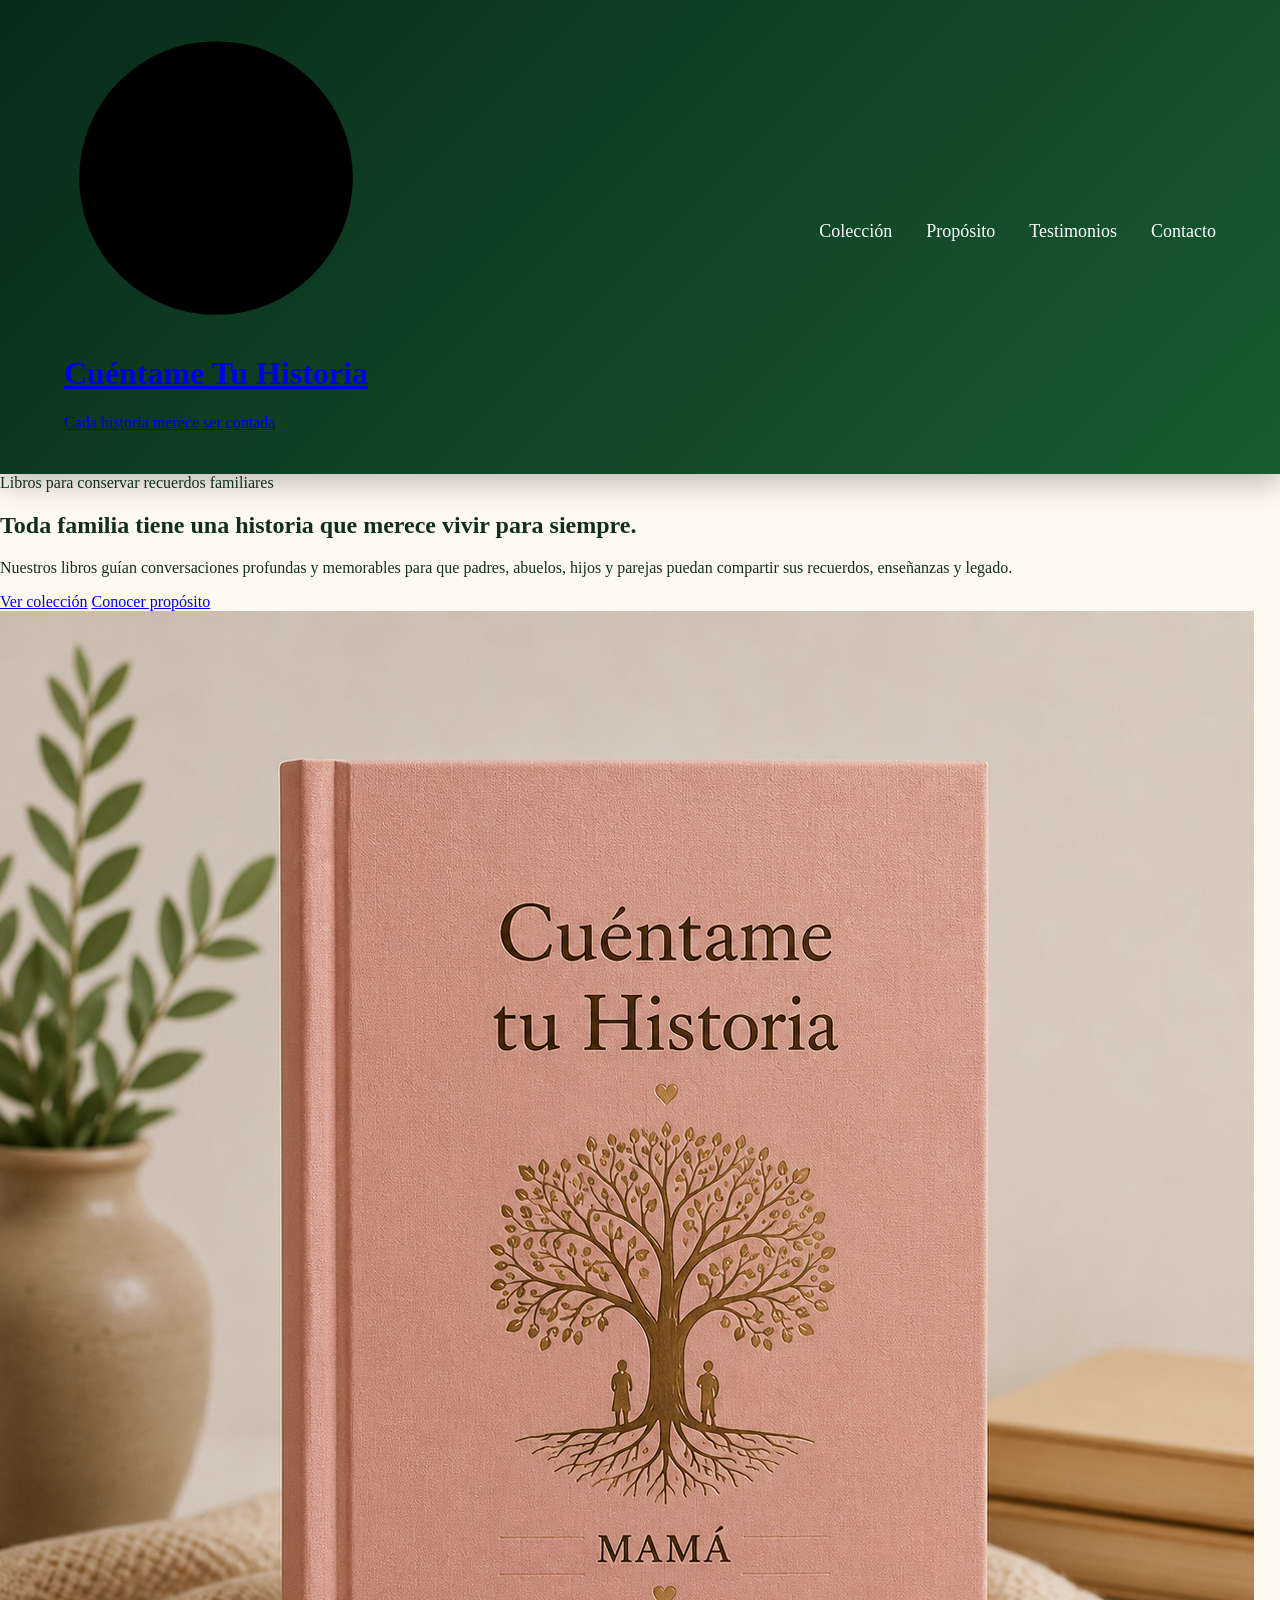
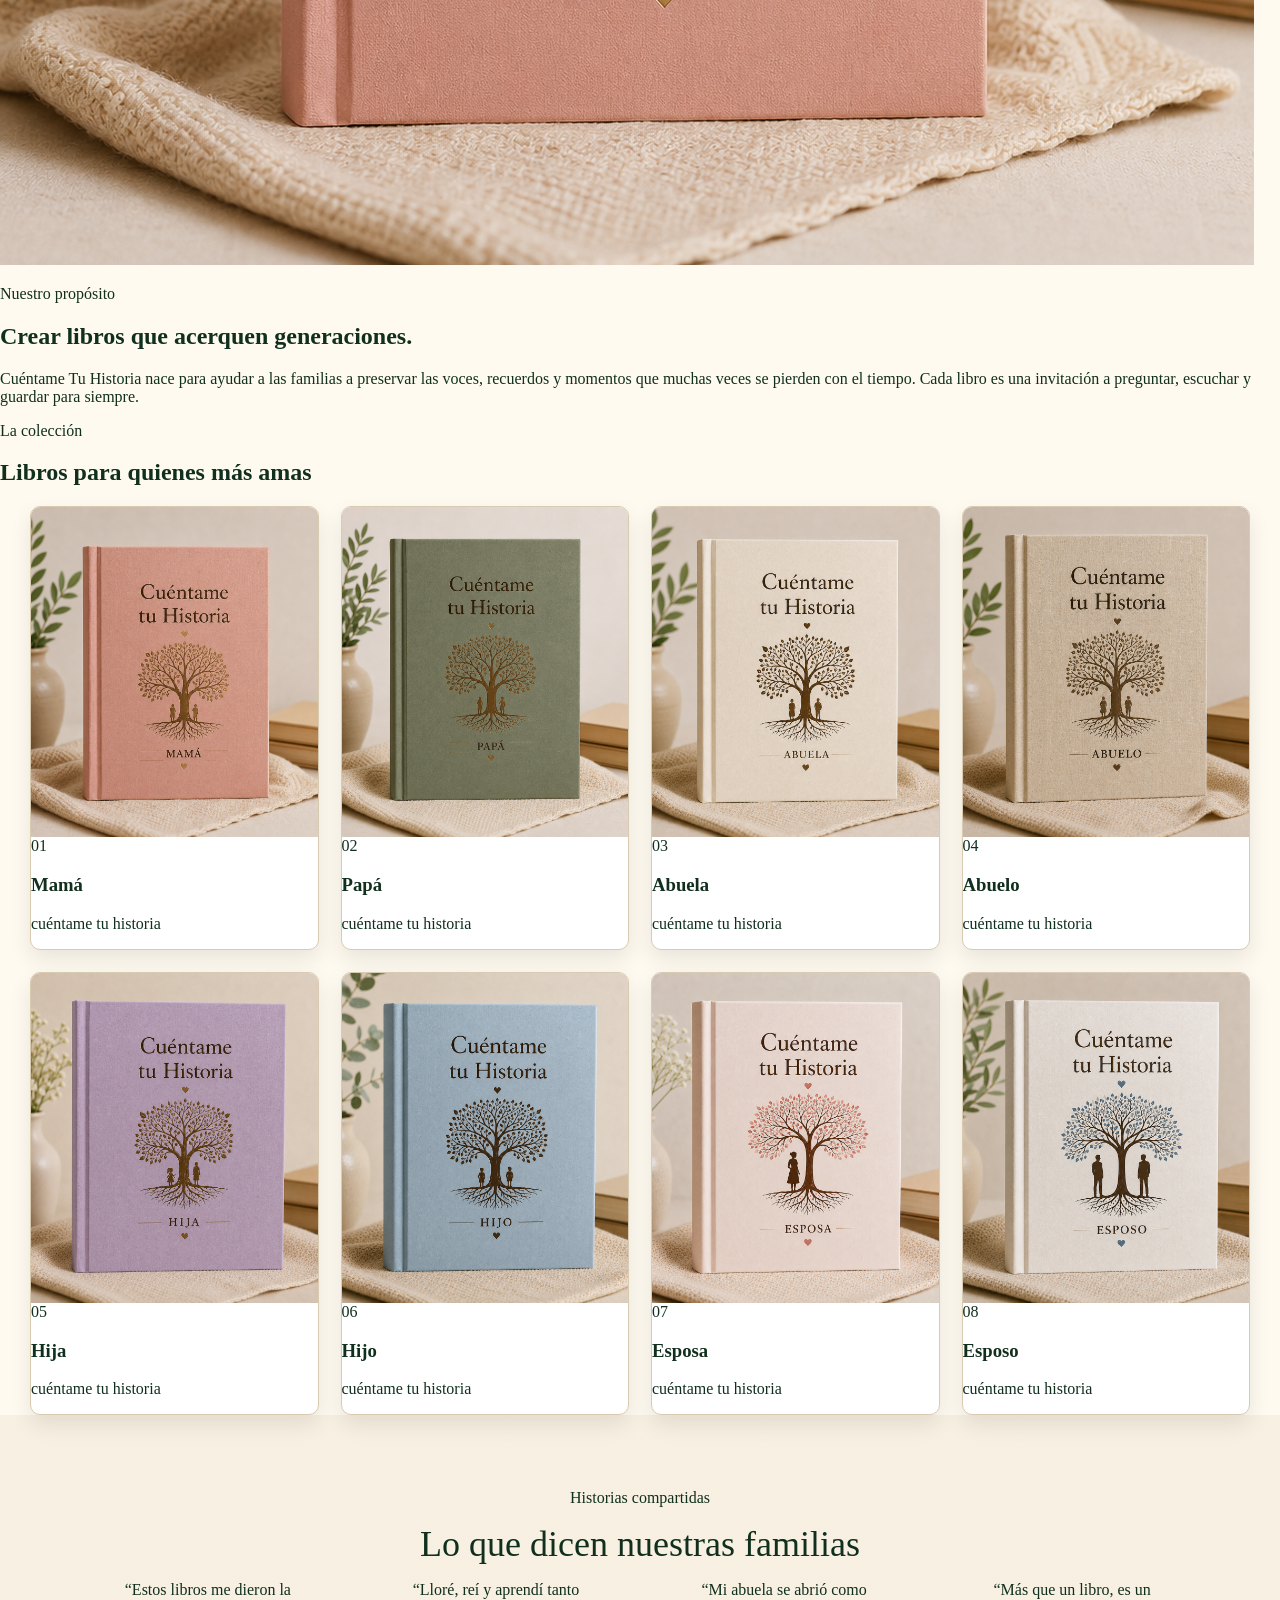
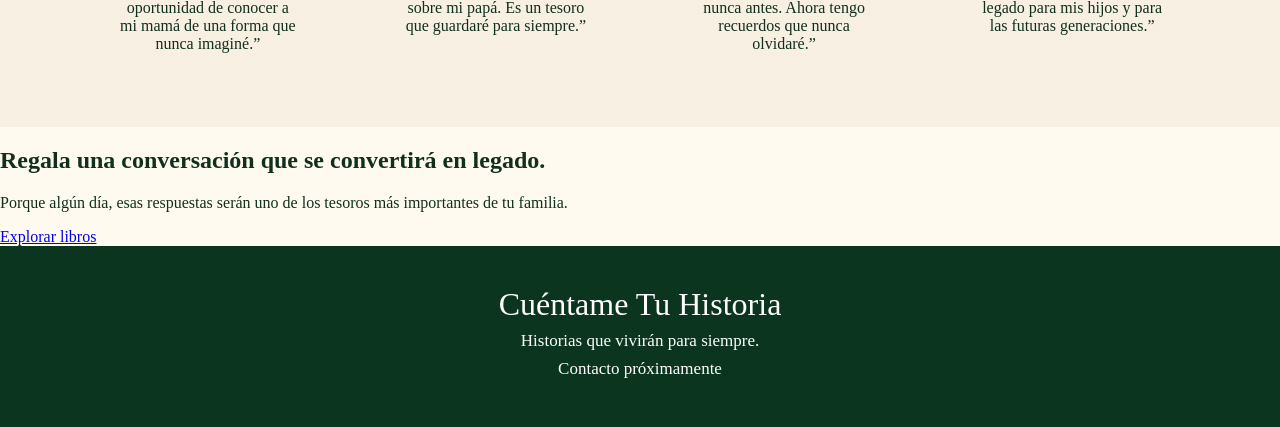
==== commit c4a55c89: "Update index.html" ====
--- a/index.html
+++ b/index.html
@@ -1,284 +1,199 @@
 <!DOCTYPE html>
 <html lang="es">
 <head>
-
   <meta charset="UTF-8">
   <meta name="viewport" content="width=device-width, initial-scale=1.0">
-
   <title>Cuéntame Tu Historia</title>
-
   <link rel="stylesheet" href="style.css">
-
-  <link rel="icon"
-        href='data:image/svg+xml,<svg xmlns="http://www.w3.org/2000/svg" viewBox="0 0 100 100"><text y=".9em" font-size="90">🌳</text></svg>'>
-
+  <link rel="icon" href='data:image/svg+xml,<svg xmlns="http://www.w3.org/2000/svg" viewBox="0 0 100 100"><text y=".9em" font-size="90">🌳</text></svg>'>
 </head>
 
 <body>
 
 <header class="site-header">
-
-  <div class="brand-area">
-
-    <div class="tree-mark">
-      <div class="tree-top">♣</div>
-      <div class="tree-trunk"></div>
-      <div class="tree-roots">╱╲</div>
-    </div>
-
-    <div class="brand-text">
+  <a href="#inicio" class="brand">
+    <div class="brand-mark">
+      <svg viewBox="0 0 120 120" aria-hidden="true">
+        <circle cx="60" cy="60" r="54"></circle>
+        <path d="M60 78V48"></path>
+        <path d="M60 48C45 42 42 25 55 22C62 20 67 26 64 34C74 26 88 33 85 45C82 58 65 55 60 48Z"></path>
+        <path d="M60 78C48 86 38 96 25 96"></path>
+        <path d="M60 78C72 86 82 96 95 96"></path>
+      </svg>
+    </div>
+
+    <div class="brand-copy">
       <h1>Cuéntame Tu Historia</h1>
       <p>Cada historia merece ser contada</p>
     </div>
-
-  </div>
+  </a>
 
   <nav class="main-nav">
-    <a href="#inicio">Inicio</a>
-    <a href="#productos">Nuestros Productos</a>
+    <a href="#coleccion">Colección</a>
+    <a href="#proposito">Propósito</a>
     <a href="#testimonios">Testimonios</a>
     <a href="#contacto">Contacto</a>
   </nav>
-
 </header>
 
 <main id="inicio">
 
-  <section class="hero-section">
-
-    <div class="hero-text">
-
-      <span class="hero-small">
-        Porque cada familia tiene una historia.
-      </span>
-
-      <h2>
-        Conserva los recuerdos que nunca deberían perderse.
-      </h2>
+  <section class="hero">
+    <div class="hero-copy">
+      <span>Libros para conservar recuerdos familiares</span>
+
+      <h2>Toda familia tiene una historia que merece vivir para siempre.</h2>
 
       <p>
-        Nuestros libros ayudan a padres, abuelos, hijos y seres queridos
-        a compartir sus experiencias, recuerdos y enseñanzas para que
-        permanezcan vivas generación tras generación.
+        Nuestros libros guían conversaciones profundas y memorables para que padres,
+        abuelos, hijos y parejas puedan compartir sus recuerdos, enseñanzas y legado.
       </p>
 
-      <div class="hero-buttons">
-
-        <a href="#productos" class="primary-btn">
-          Explorar Colección
-        </a>
-
-        <a href="#testimonios" class="secondary-btn">
-          ¿Por qué regalar uno?
-        </a>
-
+      <div class="hero-actions">
+        <a href="#coleccion" class="btn primary">Ver colección</a>
+        <a href="#proposito" class="btn secondary">Conocer propósito</a>
       </div>
-
-    </div>
-
-    <div class="hero-image">
-
-      <img src="images/Mami Cuentame Tu Historia.png"
-           alt="Libro Mamá Cuéntame Tu Historia">
-
-    </div>
-
-  </section>
-
-  <section class="mission-section">
-
-    <div class="mission-card">
-
-      <div class="small-leaf">❧</div>
+    </div>
+
+    <div class="hero-visual">
+      <img src="images/Mami Cuentame Tu Historia.png" alt="Libro Mamá Cuéntame Tu Historia">
+    </div>
+  </section>
+
+  <section id="proposito" class="story-section">
+    <div class="story-card">
+      <p class="eyebrow">Nuestro propósito</p>
+
+      <h2>Crear libros que acerquen generaciones.</h2>
 
       <p>
-        Nuestra misión es crear libros para todas las personas
-        que tienen una historia que contar y desean preservar
-        sus recuerdos, vivencias y legado para las futuras generaciones.
+        Cuéntame Tu Historia nace para ayudar a las familias a preservar las voces,
+        recuerdos y momentos que muchas veces se pierden con el tiempo. Cada libro
+        es una invitación a preguntar, escuchar y guardar para siempre.
       </p>
-
-      <div class="heart">♥</div>
-
-    </div>
-
-  </section>
-
-  <section id="productos" class="products-section">
-
-    <div class="section-title-bar">
-      <span>❧</span>
-      <h2>Nuestros Productos</h2>
-      <span>❧</span>
+    </div>
+  </section>
+
+  <section id="coleccion" class="collection-section">
+    <div class="section-heading">
+      <p>La colección</p>
+      <h2>Libros para quienes más amas</h2>
     </div>
 
     <div class="products-grid">
 
       <article class="product-card">
         <img src="images/Mami Cuentame Tu Historia.png" alt="Mamá Cuéntame Tu Historia">
-        <div class="product-info">
-          <span class="number">1</span>
+        <div>
+          <span>01</span>
           <h3>Mamá</h3>
           <p>cuéntame tu historia</p>
-          <div class="mini-heart">♥</div>
         </div>
       </article>
 
       <article class="product-card">
         <img src="images/Papi Cuentame Tu Historia.png" alt="Papá Cuéntame Tu Historia">
-        <div class="product-info">
-          <span class="number">2</span>
+        <div>
+          <span>02</span>
           <h3>Papá</h3>
           <p>cuéntame tu historia</p>
-          <div class="mini-heart">♥</div>
         </div>
       </article>
 
       <article class="product-card">
         <img src="images/Abuela Cuentame Tu Historia.png" alt="Abuela Cuéntame Tu Historia">
-        <div class="product-info">
-          <span class="number">3</span>
+        <div>
+          <span>03</span>
           <h3>Abuela</h3>
           <p>cuéntame tu historia</p>
-          <div class="mini-heart">♥</div>
         </div>
       </article>
 
       <article class="product-card">
         <img src="images/Abuelo Cuentame Tu Historia.png" alt="Abuelo Cuéntame Tu Historia">
-        <div class="product-info">
-          <span class="number">4</span>
+        <div>
+          <span>04</span>
           <h3>Abuelo</h3>
           <p>cuéntame tu historia</p>
-          <div class="mini-heart">♥</div>
         </div>
       </article>
 
       <article class="product-card">
         <img src="images/Hija Cuentame Tu Historia.png" alt="Hija Cuéntame Tu Historia">
-        <div class="product-info">
-          <span class="number">5</span>
+        <div>
+          <span>05</span>
           <h3>Hija</h3>
           <p>cuéntame tu historia</p>
-          <div class="mini-heart">♥</div>
         </div>
       </article>
 
       <article class="product-card">
         <img src="images/Hijo Cuentame Tu Historia.png" alt="Hijo Cuéntame Tu Historia">
-        <div class="product-info">
-          <span class="number">6</span>
+        <div>
+          <span>06</span>
           <h3>Hijo</h3>
           <p>cuéntame tu historia</p>
-          <div class="mini-heart">♥</div>
         </div>
       </article>
 
       <article class="product-card">
         <img src="images/Esposa Cuentame Tu Historia.png" alt="Esposa Cuéntame Tu Historia">
-        <div class="product-info">
-          <span class="number">7</span>
+        <div>
+          <span>07</span>
           <h3>Esposa</h3>
           <p>cuéntame tu historia</p>
-          <div class="mini-heart">♥</div>
         </div>
       </article>
 
       <article class="product-card">
         <img src="images/Esposo Cuentame Tu Historia.png" alt="Esposo Cuéntame Tu Historia">
-        <div class="product-info">
-          <span class="number">8</span>
+        <div>
+          <span>08</span>
           <h3>Esposo</h3>
           <p>cuéntame tu historia</p>
-          <div class="mini-heart">♥</div>
-        </div>
-      </article>
-
-    </div>
-
+        </div>
+      </article>
+
+    </div>
   </section>
 
   <section id="testimonios" class="testimonials-section">
-
-    <h2>Lo que dicen nuestras familias</h2>
-
-    <div class="divider">— ❧ —</div>
+    <div class="section-heading">
+      <p>Historias compartidas</p>
+      <h2>Lo que dicen nuestras familias</h2>
+    </div>
 
     <div class="testimonials-grid">
-
-      <div class="testimonial">
-        <div class="quote-mark">“</div>
-        <p>Estos libros me dieron la oportunidad de conocer a mi mamá de una forma que nunca imaginé.</p>
-        <div class="mini-heart">♥</div>
-      </div>
-
-      <div class="testimonial">
-        <div class="quote-mark">“</div>
-        <p>Lloré, reí y aprendí tanto sobre mi papá. Es un tesoro que guardaré para siempre.</p>
-        <div class="mini-heart">♥</div>
-      </div>
-
-      <div class="testimonial">
-        <div class="quote-mark">“</div>
-        <p>Mi abuela se abrió como nunca antes. Ahora tengo recuerdos que nunca olvidaré.</p>
-        <div class="mini-heart">♥</div>
-      </div>
-
-      <div class="testimonial">
-        <div class="quote-mark">“</div>
-        <p>Más que un libro, es un legado para mis hijos y para las futuras generaciones.</p>
-        <div class="mini-heart">♥</div>
-      </div>
-
-    </div>
-
-  </section>
-
-  <section class="features-section">
-
-    <div class="feature">
-      <div class="feature-icon">♡</div>
-      <div>
-        <h3>Calidad Premium</h3>
-        <p>Libros diseñados para perdurar generaciones.</p>
-      </div>
-    </div>
-
-    <div class="feature">
-      <div class="feature-icon">❧</div>
-      <div>
-        <h3>Hecho con Amor</h3>
-        <p>Cada detalle pensado para tu familia.</p>
-      </div>
-    </div>
-
-    <div class="feature">
-      <div class="feature-icon">🎁</div>
-      <div>
-        <h3>Un Regalo Inolvidable</h3>
-        <p>El mejor regalo para quien más amas.</p>
-      </div>
-    </div>
-
-    <div class="feature">
-      <div class="feature-icon">👪</div>
-      <div>
-        <h3>Historias que Unen</h3>
-        <p>Conecta con tus raíces y fortalece tu legado.</p>
-      </div>
-    </div>
-
+      <blockquote>
+        “Estos libros me dieron la oportunidad de conocer a mi mamá de una forma que nunca imaginé.”
+      </blockquote>
+
+      <blockquote>
+        “Lloré, reí y aprendí tanto sobre mi papá. Es un tesoro que guardaré para siempre.”
+      </blockquote>
+
+      <blockquote>
+        “Mi abuela se abrió como nunca antes. Ahora tengo recuerdos que nunca olvidaré.”
+      </blockquote>
+
+      <blockquote>
+        “Más que un libro, es un legado para mis hijos y para las futuras generaciones.”
+      </blockquote>
+    </div>
+  </section>
+
+  <section class="final-cta">
+    <h2>Regala una conversación que se convertirá en legado.</h2>
+    <p>Porque algún día, esas respuestas serán uno de los tesoros más importantes de tu familia.</p>
+    <a href="#coleccion" class="btn primary">Explorar libros</a>
   </section>
 
 </main>
 
 <footer id="contacto">
-
   <h3>Cuéntame Tu Historia</h3>
-
   <p>Historias que vivirán para siempre.</p>
-
   <p>Contacto próximamente</p>
-
 </footer>
 
 </body>
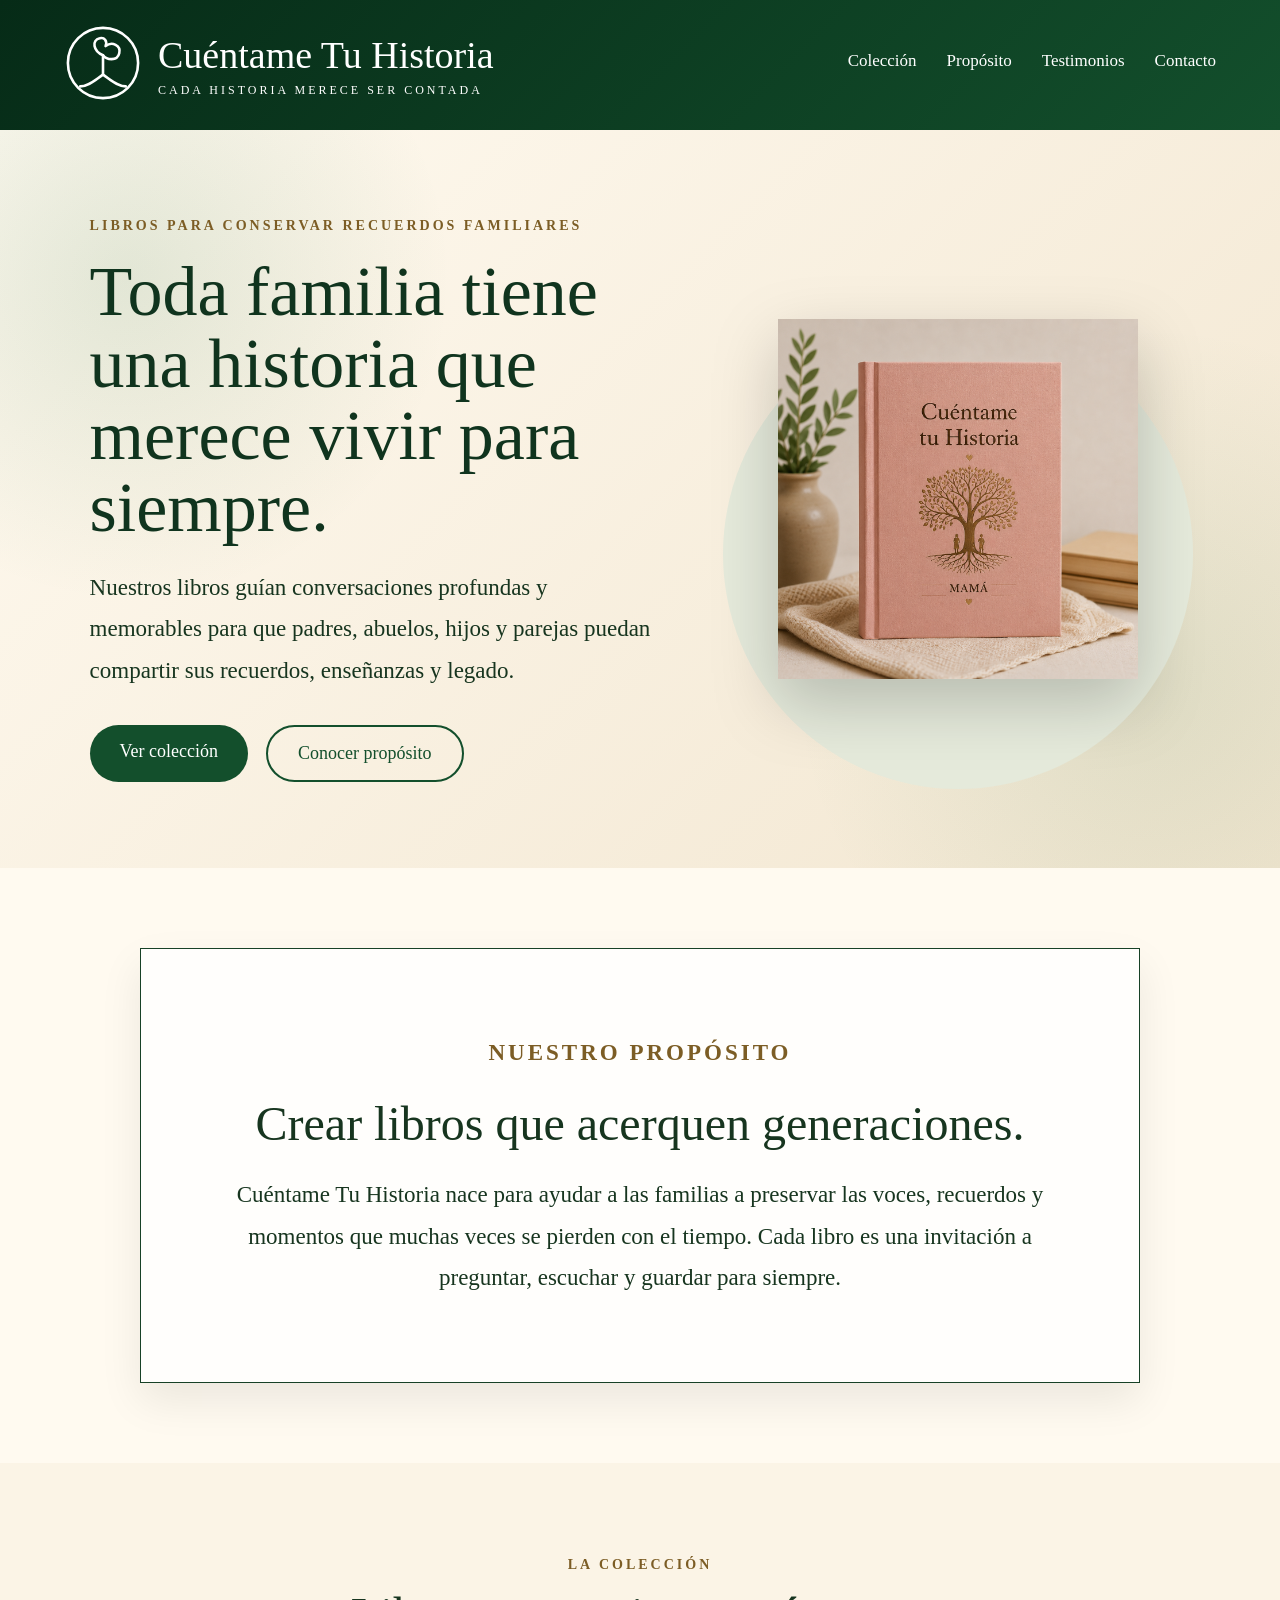
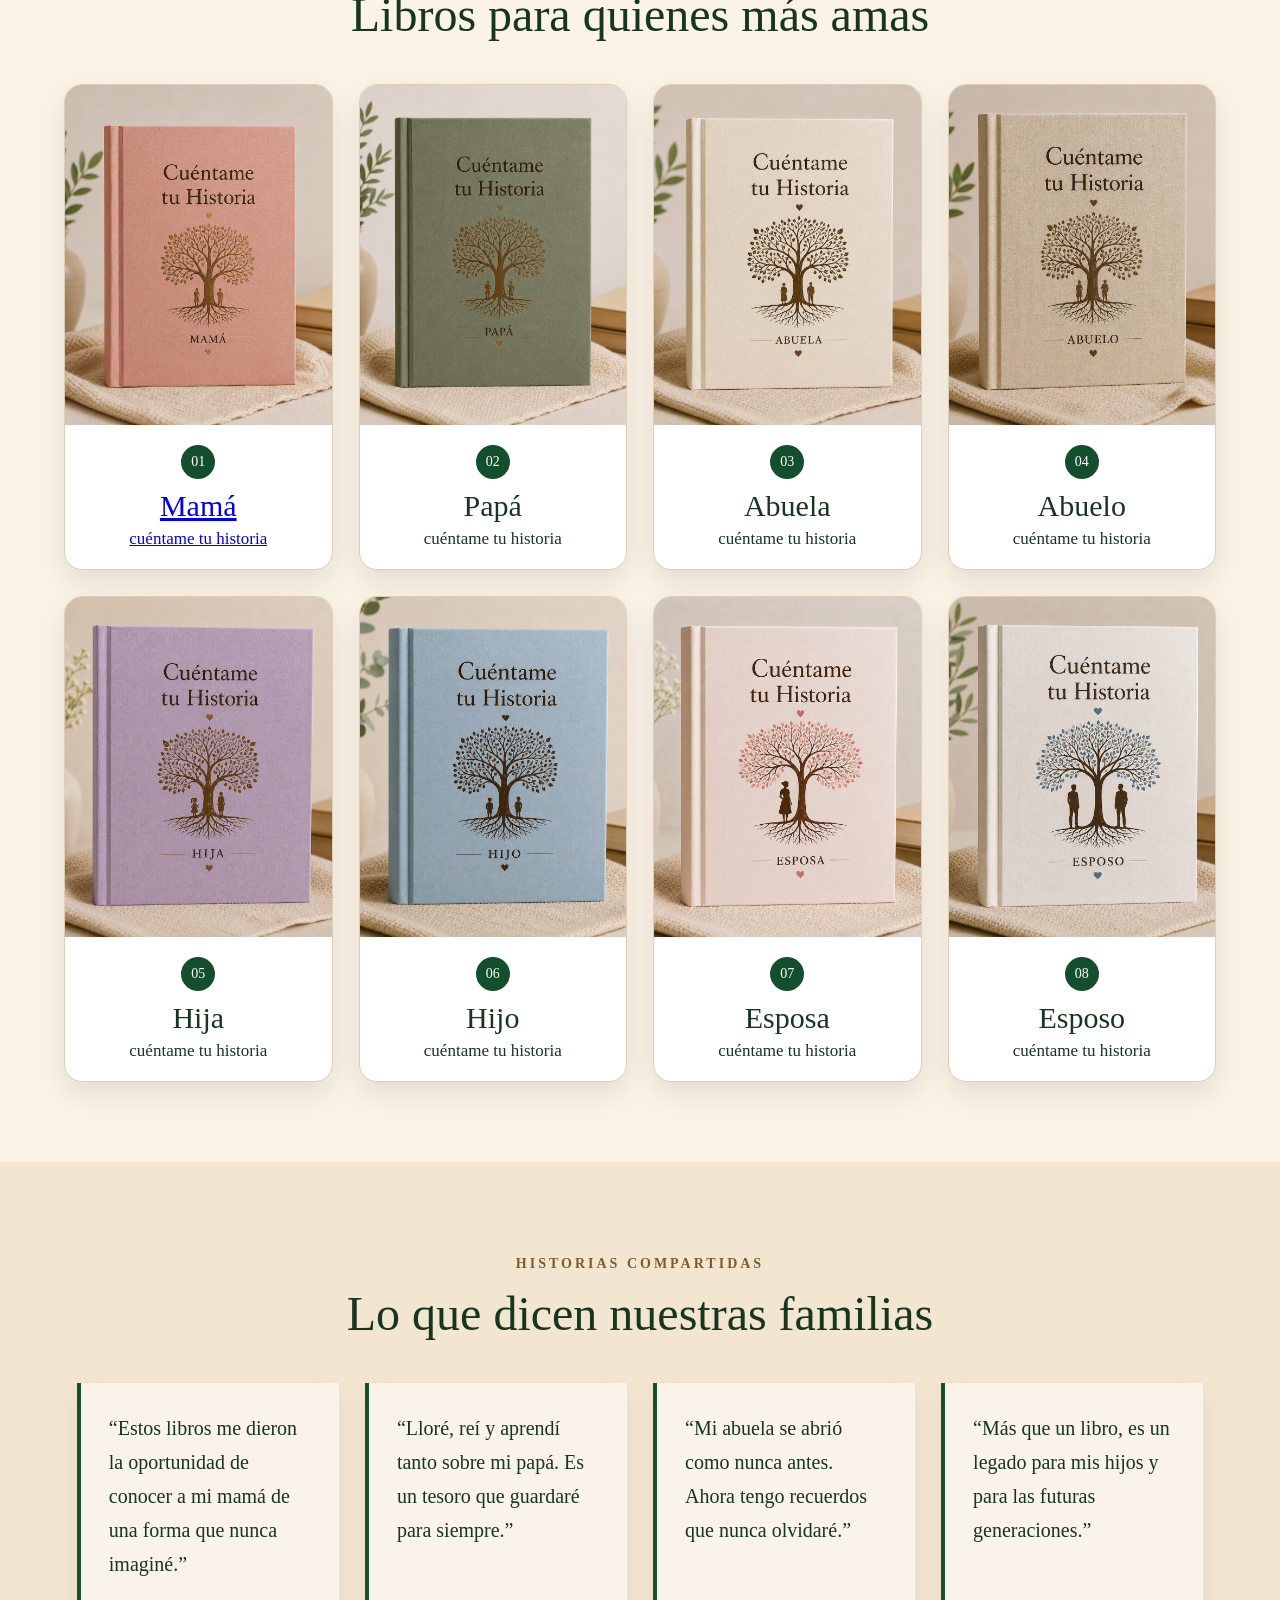
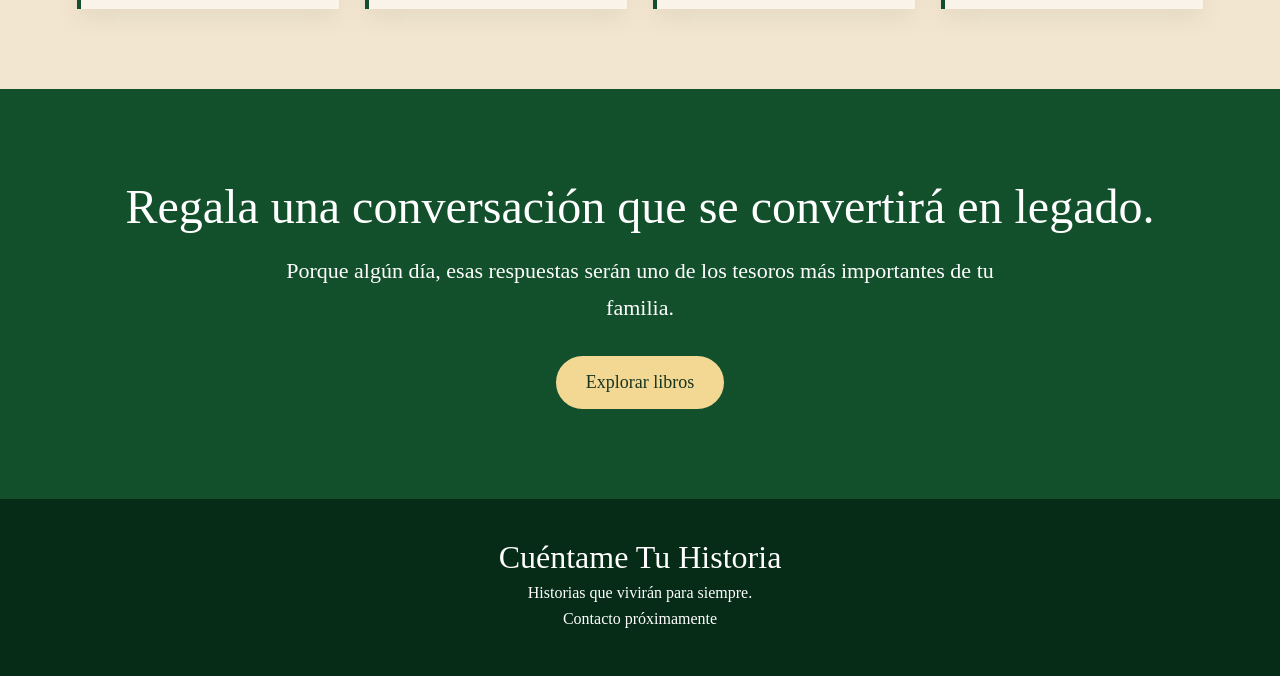
==== commit 6d8ad328: "Update index.html" ====
--- a/index.html
+++ b/index.html
@@ -82,14 +82,14 @@
 
     <div class="products-grid">
 
-      <article class="product-card">
+      <a href="mama.html" class="product-card product-link">
         <img src="images/Mami Cuentame Tu Historia.png" alt="Mamá Cuéntame Tu Historia">
         <div>
           <span>01</span>
           <h3>Mamá</h3>
           <p>cuéntame tu historia</p>
         </div>
-      </article>
+      </a>
 
       <article class="product-card">
         <img src="images/Papi Cuentame Tu Historia.png" alt="Papá Cuéntame Tu Historia">
--- a/style.css
+++ b/style.css
@@ -8,394 +8,384 @@
 
 body {
   margin: 0;
-  background: #fffaf0;
-  color: #102f1d;
   font-family: Georgia, "Times New Roman", serif;
-}
-
-/* HEADER */
+  background: #fbf4e6;
+  color: #17351f;
+}
 
 .site-header {
-  background: linear-gradient(135deg, #082b18, #195c31);
-  color: white;
-  padding: 26px 5%;
+  background: linear-gradient(135deg, #062b17, #134f2c);
+  color: white;
+  padding: 24px 5%;
   display: flex;
   justify-content: space-between;
   align-items: center;
   gap: 28px;
   flex-wrap: wrap;
-  box-shadow: 0 10px 28px rgba(0,0,0,0.25);
-}
-
-.brand-area {
+  position: sticky;
+  top: 0;
+  z-index: 1000;
+}
+
+.brand {
   display: flex;
   align-items: center;
-  gap: 18px;
-}
-
-.tree-mark {
-  width: 88px;
-  height: 88px;
-  border: 2px solid rgba(255,255,255,0.65);
-  border-radius: 50%;
+  gap: 16px;
+  color: white;
+  text-decoration: none;
+}
+
+.brand-mark svg {
+  width: 78px;
+  height: 78px;
+}
+
+.brand-mark circle,
+.brand-mark path {
+  fill: none;
+  stroke: white;
+  stroke-width: 4;
+  stroke-linecap: round;
+  stroke-linejoin: round;
+}
+
+.brand-copy h1 {
+  margin: 0;
+  font-size: 38px;
+  font-weight: normal;
+}
+
+.brand-copy p {
+  margin: 6px 0 0;
+  text-transform: uppercase;
+  letter-spacing: 3px;
+  font-size: 12px;
+}
+
+.main-nav {
   display: flex;
-  flex-direction: column;
+  gap: 30px;
+  flex-wrap: wrap;
+}
+
+.main-nav a {
+  color: white;
+  text-decoration: none;
+  font-size: 17px;
+  border-bottom: 2px solid transparent;
+  padding-bottom: 7px;
+}
+
+.main-nav a:hover {
+  border-bottom-color: white;
+}
+
+.hero {
+  min-height: 82vh;
+  padding: 80px 7%;
+  display: grid;
+  grid-template-columns: 1.1fr 0.9fr;
+  gap: 70px;
   align-items: center;
-  justify-content: center;
-}
-
-.tree-top {
-  font-size: 45px;
-  line-height: 0.8;
-}
-
-.tree-trunk {
-  width: 7px;
-  height: 22px;
-  background: white;
-  border-radius: 8px;
-  margin-top: 2px;
-}
-
-.tree-roots {
-  font-size: 18px;
-  line-height: 1;
-  margin-top: -2px;
-}
-
-.brand-text h1 {
-  margin: 0;
-  font-size: 42px;
-  font-weight: normal;
-  letter-spacing: 0.5px;
-}
-
-.brand-text p {
-  margin: 7px 0 0;
+  background:
+    radial-gradient(circle at 10% 20%, rgba(31, 107, 53, 0.12), transparent 25%),
+    radial-gradient(circle at 90% 75%, rgba(31, 107, 53, 0.10), transparent 28%),
+    linear-gradient(135deg, #fffaf0, #f2e6d0);
+}
+
+.hero-copy span,
+.eyebrow,
+.section-heading p {
+  color: #7c5d25;
   text-transform: uppercase;
   letter-spacing: 3px;
   font-size: 14px;
-}
-
-.main-nav {
+  font-weight: bold;
+}
+
+.hero-copy h2 {
+  font-size: 70px;
+  line-height: 1.03;
+  font-weight: normal;
+  margin: 22px 0;
+  color: #10341e;
+}
+
+.hero-copy p {
+  font-size: 23px;
+  line-height: 1.8;
+  max-width: 680px;
+}
+
+.hero-actions {
   display: flex;
-  align-items: center;
-  gap: 34px;
+  gap: 18px;
   flex-wrap: wrap;
-}
-
-.main-nav a {
-  color: white;
+  margin-top: 34px;
+}
+
+.btn {
+  display: inline-block;
   text-decoration: none;
+  padding: 16px 30px;
+  border-radius: 999px;
   font-size: 18px;
-  padding-bottom: 8px;
-  border-bottom: 2px solid transparent;
-  transition: 0.25s ease;
-}
-
-.main-nav a:hover {
-  border-bottom-color: white;
-}
-
-/* MISSION */
-
-.mission-section {
-  position: relative;
-  padding: 55px 8% 34px;
-  overflow: hidden;
-  background:
-    radial-gradient(circle at 5% 45%, rgba(24,92,49,0.12), transparent 22%),
-    radial-gradient(circle at 95% 45%, rgba(24,92,49,0.12), transparent 22%),
-    #fffaf0;
-}
-
-.decor {
-  position: absolute;
-  top: 90px;
-  color: rgba(24,92,49,0.28);
-  font-size: 125px;
-  transform: rotate(-20deg);
-}
-
-.decor-left {
-  left: 3%;
-}
-
-.decor-right {
-  right: 3%;
-  transform: rotate(20deg);
-}
-
-.mission-card {
-  position: relative;
-  max-width: 980px;
-  margin: auto;
-  background: rgba(255,255,255,0.90);
-  border: 2px solid #123d25;
-  padding: 45px 8%;
-  text-align: center;
-  box-shadow: 0 12px 35px rgba(0,0,0,0.08);
-  z-index: 2;
-}
-
-.small-leaf,
-.heart {
-  color: #14562f;
-  font-size: 30px;
-}
-
-.mission-card p {
-  margin: 14px auto;
-  font-size: 30px;
-  line-height: 1.65;
-  max-width: 850px;
-}
-
-/* PRODUCTS */
-
-.products-section {
-  padding: 34px 4% 54px;
-}
-
-.section-title-bar {
-  max-width: 1220px;
-  margin: 0 auto 30px;
-  background: linear-gradient(135deg, #0b351e, #1f6b35);
-  color: white;
-  padding: 15px 20px;
-  border-radius: 7px;
+  transition: 0.3s ease;
+}
+
+.primary {
+  background: #134f2c;
+  color: white;
+}
+
+.primary:hover {
+  background: #1d6a3a;
+  transform: translateY(-3px);
+}
+
+.secondary {
+  border: 2px solid #134f2c;
+  color: #134f2c;
+}
+
+.secondary:hover {
+  background: #134f2c;
+  color: white;
+}
+
+.hero-visual {
   display: flex;
   justify-content: center;
-  align-items: center;
-  gap: 22px;
-  box-shadow: 0 8px 22px rgba(0,0,0,0.16);
-}
-
-.section-title-bar h2 {
-  margin: 0;
-  font-size: 38px;
-  font-weight: normal;
-}
-
-.section-title-bar span {
-  font-size: 24px;
-  opacity: 0.9;
+  position: relative;
+}
+
+.hero-visual::before {
+  content: "";
+  position: absolute;
+  width: 470px;
+  height: 470px;
+  background: #e5eadb;
+  border-radius: 50%;
+  z-index: 0;
+}
+
+.hero-visual img {
+  width: 360px;
+  max-width: 90%;
+  position: relative;
+  z-index: 1;
+  filter: drop-shadow(0 24px 32px rgba(0,0,0,0.2));
+  transition: 0.4s ease;
+}
+
+.hero-visual img:hover {
+  transform: rotate(-2deg) scale(1.04);
+}
+
+.story-section {
+  padding: 80px 7%;
+  background: #fffaf0;
+}
+
+.story-card {
+  max-width: 1000px;
+  margin: auto;
+  padding: 60px 8%;
+  border: 1px solid #174126;
+  background: rgba(255,255,255,0.8);
+  text-align: center;
+  box-shadow: 0 18px 40px rgba(0,0,0,0.08);
+}
+
+.story-card h2 {
+  font-size: 48px;
+  font-weight: normal;
+  margin: 15px 0;
+}
+
+.story-card p {
+  font-size: 23px;
+  line-height: 1.8;
+}
+
+.collection-section {
+  padding: 80px 5%;
+}
+
+.section-heading {
+  text-align: center;
+  margin-bottom: 42px;
+}
+
+.section-heading h2 {
+  margin: 10px 0 0;
+  font-size: 48px;
+  font-weight: normal;
 }
 
 .products-grid {
-  max-width: 1220px;
-  margin: auto;
-  display: grid;
-  grid-template-columns: repeat(4, 1fr);
-  gap: 22px;
-}
-
-.product-card {
-  background: white;
-  border: 1px solid #d8cbb2;
-  border-radius: 10px;
-  overflow: hidden;
-  box-shadow: 0 9px 22px rgba(0,0,0,0.09);
-  transition: transform 0.3s ease, box-shadow 0.3s ease;
-}
-
-.product-card:hover {
-  transform: translateY(-8px);
-  box-shadow: 0 18px 36px rgba(0,0,0,0.16);
-}
-
-.product-card img {
-  width: 100%;
-  height: 330px;
-  object-fit: cover;
-  display: block;
-}
-
-.product-info {
-  position: relative;
-  background: white;
-  text-align: center;
-  padding: 20px 16px 24px;
-}
-
-.number {
-  position: absolute;
-  left: 18px;
-  top: 18px;
-  background: #14562f;
-  color: white;
-  width: 36px;
-  height: 36px;
-  border-radius: 50%;
-  display: flex;
-  align-items: center;
-  justify-content: center;
-  font-weight: bold;
-}
-
-.product-info h3 {
-  margin: 0;
-  font-size: 28px;
-  font-weight: normal;
-}
-
-.product-info p {
-  margin: 6px 0 12px;
-  font-size: 17px;
-}
-
-.mini-heart {
-  color: #14562f;
-  font-size: 20px;
-}
-
-/* TESTIMONIALS */
-
-.testimonials-section {
-  background:
-    linear-gradient(rgba(247,239,224,0.94), rgba(247,239,224,0.94));
-  padding: 58px 6%;
-  text-align: center;
-}
-
-.testimonials-section h2 {
-  font-size: 36px;
-  font-weight: normal;
-  margin: 0;
-}
-
-.divider {
-  color: #14562f;
-  margin: 14px 0 36px;
-  font-size: 24px;
-}
-
-.testimonials-grid {
-  max-width: 1150px;
+  max-width: 1320px;
   margin: auto;
   display: grid;
   grid-template-columns: repeat(4, 1fr);
   gap: 26px;
 }
 
-.testimonial {
-  padding: 22px 24px;
-  border-left: 1px solid #b9aa91;
-}
-
-.quote-mark {
-  color: #14562f;
-  font-size: 54px;
-  line-height: 0.6;
-}
-
-.testimonial p {
-  font-size: 19px;
-  line-height: 1.7;
-  margin: 12px 0 18px;
-}
-
-/* FEATURES */
-
-.features-section {
-  background: #fff7e8;
-  padding: 38px 5%;
+.product-card {
+  background: white;
+  border: 1px solid #ddceb5;
+  border-radius: 18px;
+  overflow: hidden;
+  box-shadow: 0 12px 28px rgba(0,0,0,0.10);
+  transition: 0.35s ease;
+}
+
+.product-card:hover {
+  transform: translateY(-9px) rotate(-1deg);
+  box-shadow: 0 22px 42px rgba(0,0,0,0.16);
+}
+
+.product-card img {
+  width: 100%;
+  height: 340px;
+  object-fit: cover;
+  display: block;
+}
+
+.product-card div {
+  text-align: center;
+  padding: 20px;
+}
+
+.product-card span {
+  display: inline-flex;
+  width: 34px;
+  height: 34px;
+  background: #134f2c;
+  color: white;
+  border-radius: 50%;
+  align-items: center;
+  justify-content: center;
+  font-size: 14px;
+  margin-bottom: 10px;
+}
+
+.product-card h3 {
+  margin: 0;
+  font-size: 30px;
+  font-weight: normal;
+}
+
+.product-card p {
+  margin: 6px 0 0;
+  font-size: 17px;
+}
+
+.testimonials-section {
+  background: #f2e6d0;
+  padding: 80px 6%;
+}
+
+.testimonials-grid {
+  max-width: 1200px;
+  margin: auto;
   display: grid;
   grid-template-columns: repeat(4, 1fr);
-  gap: 28px;
-  border-top: 1px solid #eadcc5;
-}
-
-.feature {
-  display: flex;
-  align-items: center;
-  justify-content: center;
-  gap: 18px;
-  text-align: left;
-}
-
-.feature-icon {
-  color: #14562f;
-  font-size: 42px;
-  min-width: 50px;
+  gap: 26px;
+}
+
+blockquote {
+  margin: 0;
+  background: rgba(255,255,255,0.55);
+  border-left: 4px solid #134f2c;
+  padding: 28px;
+  font-size: 20px;
+  line-height: 1.7;
+  box-shadow: 0 10px 24px rgba(0,0,0,0.06);
+}
+
+.final-cta {
+  padding: 90px 8%;
   text-align: center;
-}
-
-.feature h3 {
-  margin: 0 0 7px;
+  background:
+    linear-gradient(rgba(19,79,44,0.88), rgba(19,79,44,0.88)),
+    #134f2c;
+  color: white;
+}
+
+.final-cta h2 {
+  font-size: 48px;
+  font-weight: normal;
+  margin: 0 0 18px;
+}
+
+.final-cta p {
   font-size: 22px;
-  font-weight: normal;
-}
-
-.feature p {
-  margin: 0;
-  font-size: 16px;
-  line-height: 1.5;
-}
-
-/* FOOTER */
+  line-height: 1.7;
+  max-width: 760px;
+  margin: 0 auto 30px;
+}
+
+.final-cta .primary {
+  background: #f3d894;
+  color: #17351f;
+}
 
 footer {
-  background: #0b351e;
+  background: #062b17;
   color: white;
   text-align: center;
   padding: 40px 6%;
 }
 
 footer h3 {
+  font-size: 32px;
+  font-weight: normal;
   margin: 0 0 8px;
-  font-size: 32px;
-  font-weight: normal;
 }
 
 footer p {
   margin: 8px 0;
-  font-size: 17px;
-}
-
-/* RESPONSIVE */
+}
 
 @media (max-width: 1100px) {
+  .hero {
+    grid-template-columns: 1fr;
+    text-align: center;
+  }
+
+  .hero-copy p {
+    margin-left: auto;
+    margin-right: auto;
+  }
+
+  .hero-actions {
+    justify-content: center;
+  }
+
+  .products-grid,
+  .testimonials-grid {
+    grid-template-columns: repeat(2, 1fr);
+  }
+
   .site-header {
     justify-content: center;
     text-align: center;
   }
 
-  .brand-area {
-    justify-content: center;
-  }
-
   .main-nav {
     justify-content: center;
   }
-
-  .products-grid,
-  .testimonials-grid,
-  .features-section {
-    grid-template-columns: repeat(2, 1fr);
-  }
-
-  .product-card img {
-    height: 370px;
-  }
 }
 
 @media (max-width: 700px) {
-  .brand-area {
+  .brand {
     flex-direction: column;
-  }
-
-  .tree-mark {
-    width: 76px;
-    height: 76px;
-  }
-
-  .brand-text h1 {
-    font-size: 34px;
-  }
-
-  .brand-text p {
-    font-size: 12px;
+    text-align: center;
+  }
+
+  .brand-copy h1 {
+    font-size: 32px;
   }
 
   .main-nav {
@@ -403,42 +393,47 @@
   }
 
   .main-nav a {
-    font-size: 16px;
-  }
-
-  .mission-section {
-    padding: 40px 6% 25px;
-  }
-
-  .decor {
-    display: none;
-  }
-
-  .mission-card {
-    padding: 35px 8%;
-  }
-
-  .mission-card p {
-    font-size: 23px;
-  }
-
-  .section-title-bar h2,
-  .testimonials-section h2 {
-    font-size: 30px;
+    font-size: 15px;
+  }
+
+  .hero {
+    padding: 55px 6%;
+  }
+
+  .hero-copy h2 {
+    font-size: 44px;
+  }
+
+  .hero-copy p,
+  .story-card p {
+    font-size: 20px;
+  }
+
+  .hero-visual::before {
+    width: 320px;
+    height: 320px;
+  }
+
+  .hero-visual img {
+    width: 270px;
+  }
+
+  .story-card {
+    padding: 40px 7%;
+  }
+
+  .story-card h2,
+  .section-heading h2,
+  .final-cta h2 {
+    font-size: 36px;
   }
 
   .products-grid,
-  .testimonials-grid,
-  .features-section {
+  .testimonials-grid {
     grid-template-columns: 1fr;
   }
 
   .product-card img {
-    height: 410px;
-  }
-
-  .feature {
-    text-align: center;
-    flex-direction: column;
-  }
-}
+    height: 390px;
+  }
+}
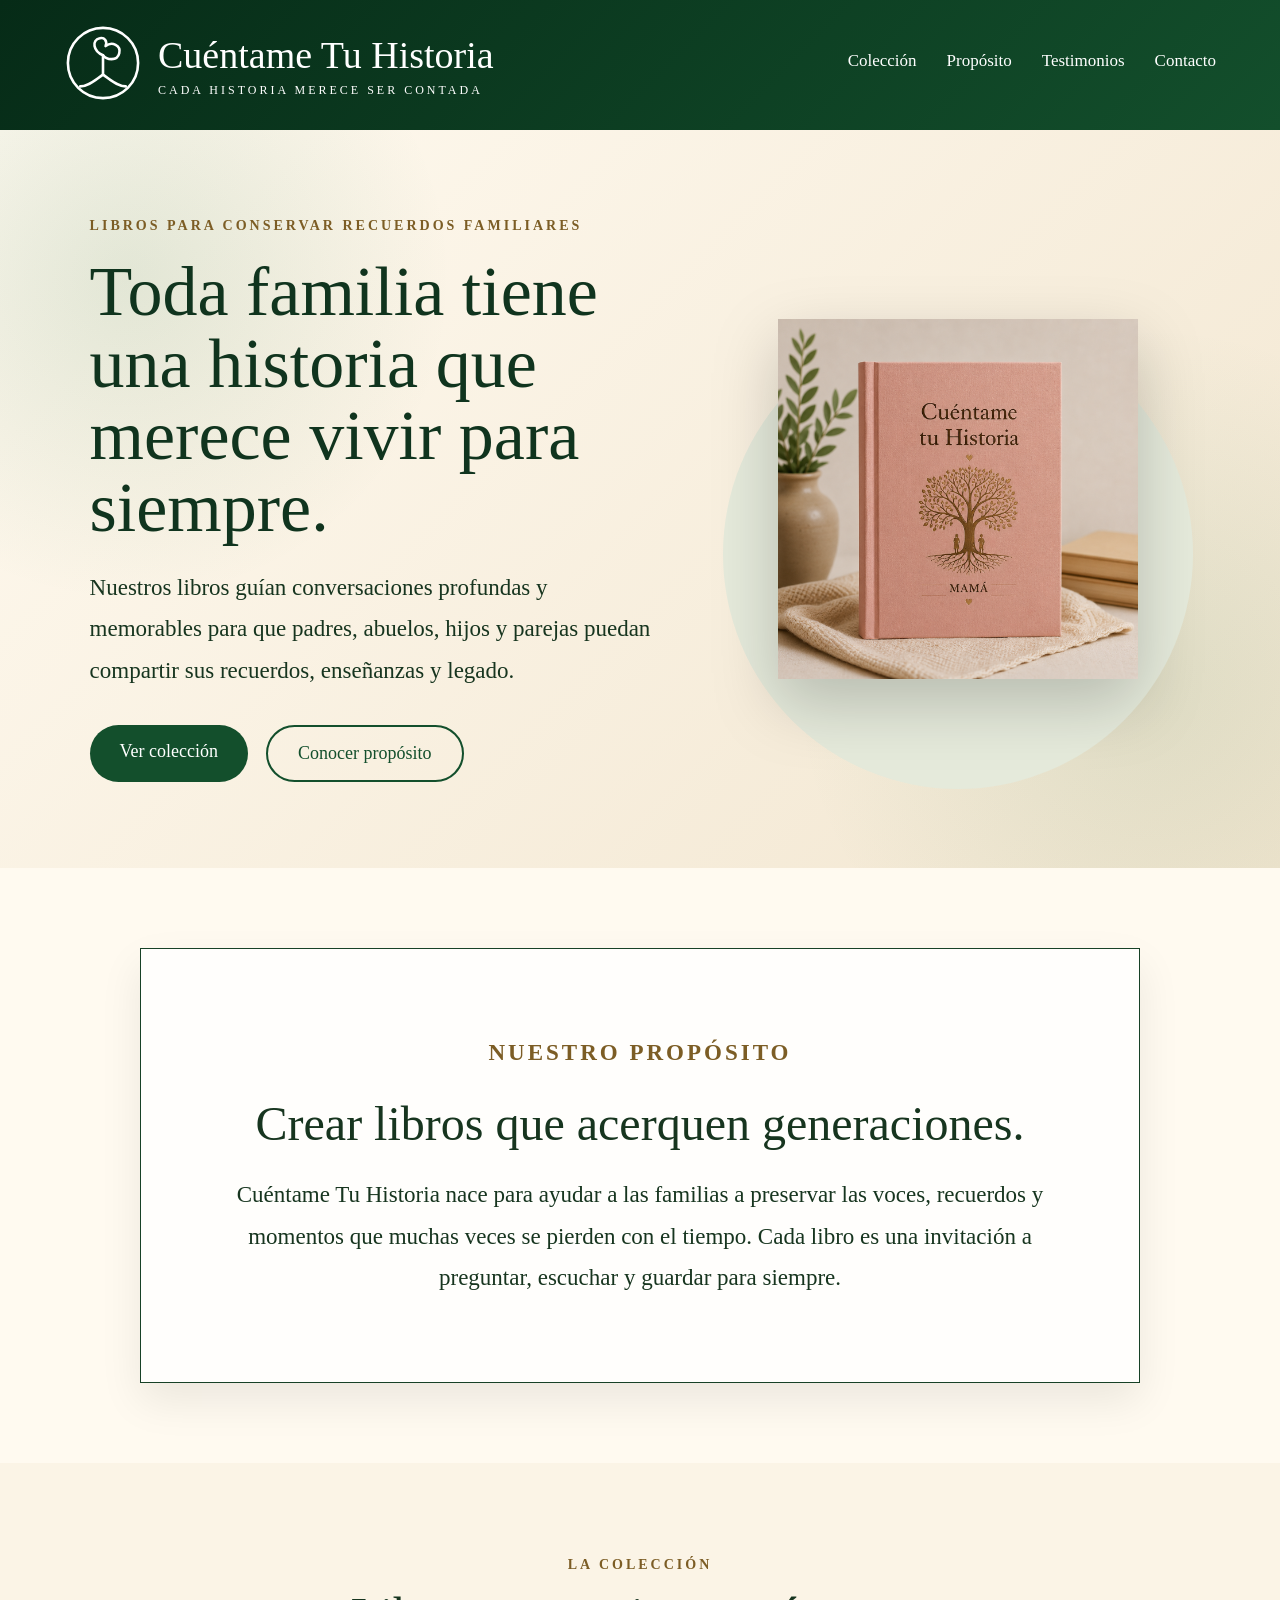
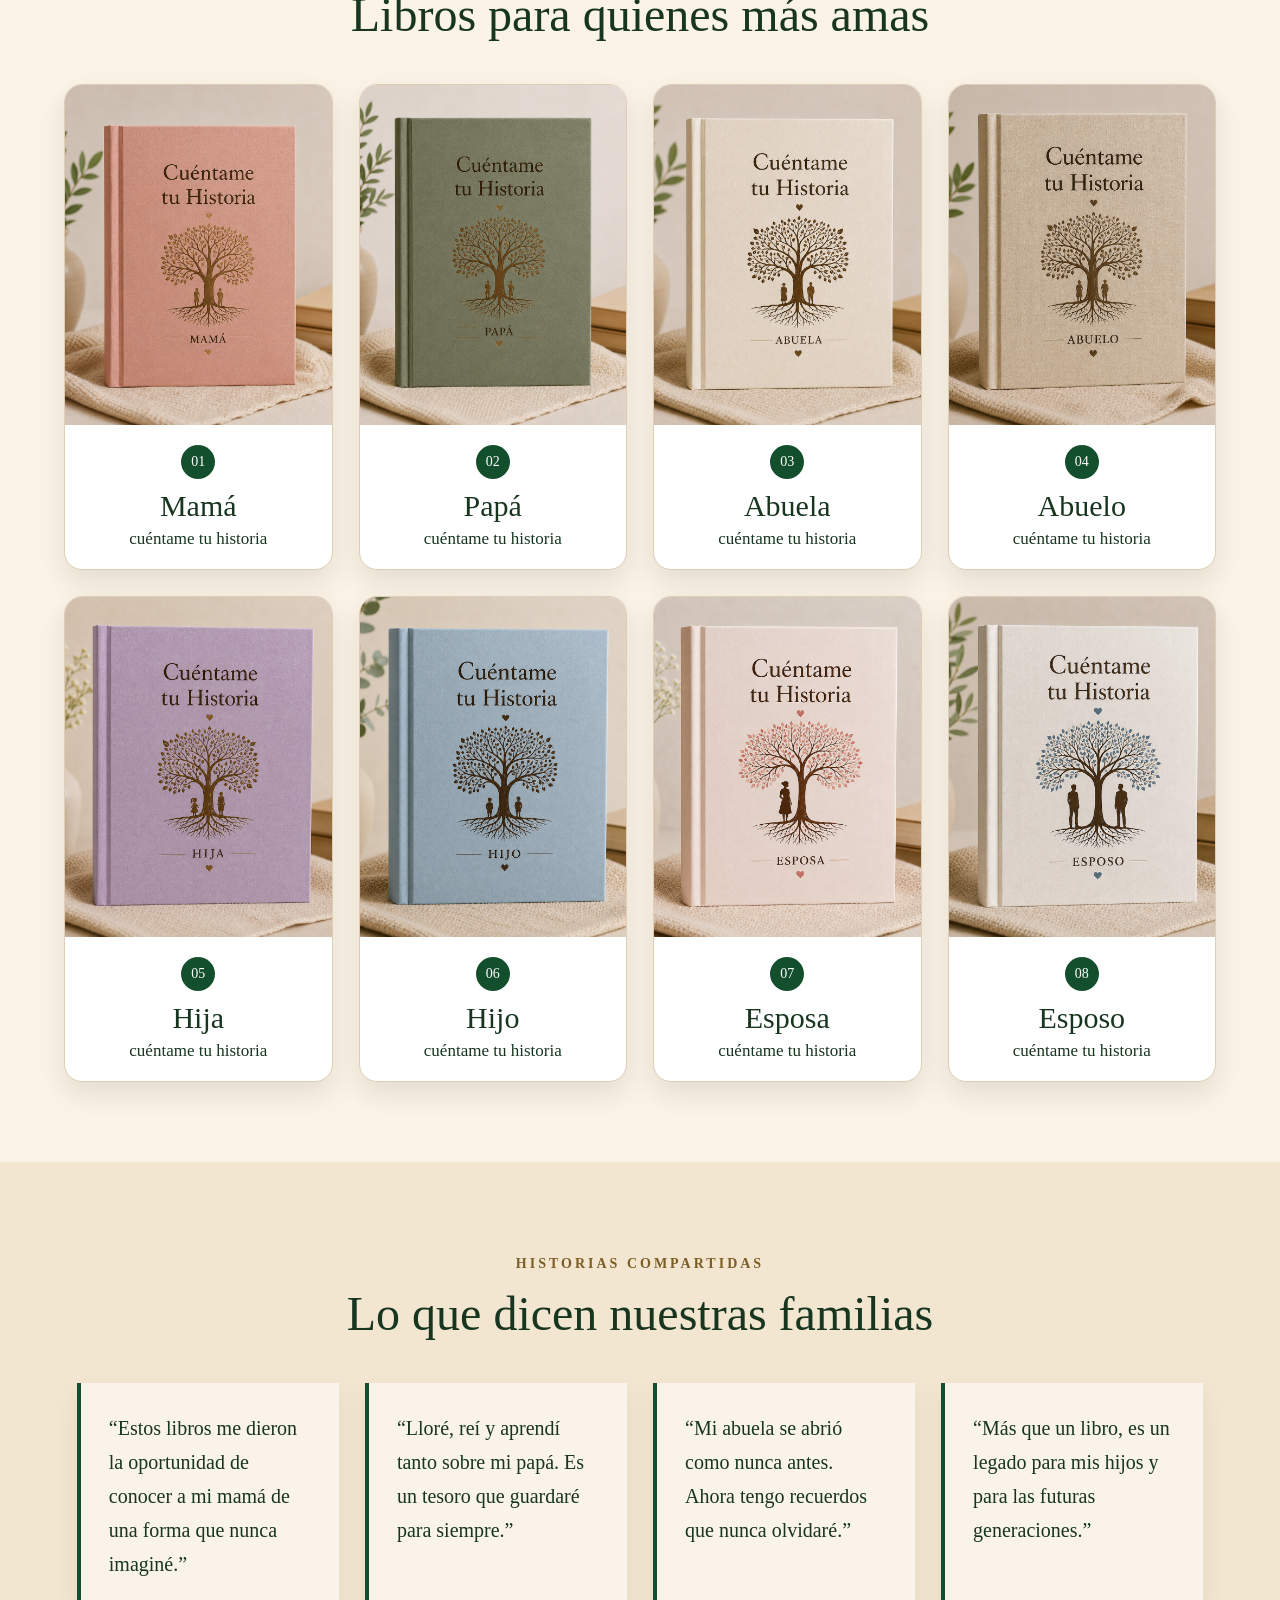
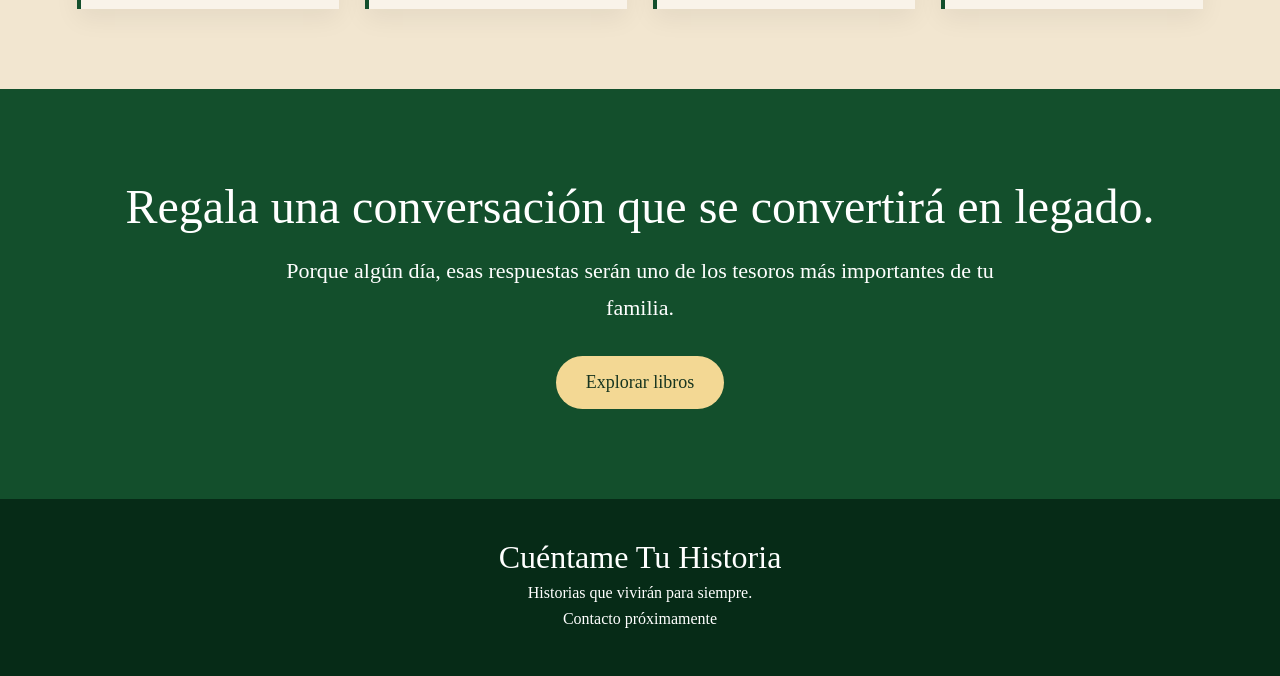
==== commit 03b16d64: "Update index.html" ====
--- a/index.html
+++ b/index.html
@@ -5,7 +5,10 @@
   <meta name="viewport" content="width=device-width, initial-scale=1.0">
   <title>Cuéntame Tu Historia</title>
   <link rel="stylesheet" href="style.css">
-  <link rel="icon" href='data:image/svg+xml,<svg xmlns="http://www.w3.org/2000/svg" viewBox="0 0 100 100"><text y=".9em" font-size="90">🌳</text></svg>'>
+  <link rel="icon" href='data:image/svg+xml,
+<svg xmlns="http://www.w3.org/2000/svg" viewBox="0 0 100 100">
+<text y=".9em" font-size="90">🌳</text>
+</svg>'>  
 </head>
 
 <body>
--- a/style.css
+++ b/style.css
@@ -13,6 +13,18 @@
   color: #17351f;
 }
 
+img {
+  max-width: 100%;
+  display: block;
+}
+
+a {
+  color: inherit;
+  text-decoration: none;
+}
+
+/* HEADER */
+
 .site-header {
   background: linear-gradient(135deg, #062b17, #134f2c);
   color: white;
@@ -22,17 +34,12 @@
   align-items: center;
   gap: 28px;
   flex-wrap: wrap;
-  position: sticky;
-  top: 0;
-  z-index: 1000;
 }
 
 .brand {
   display: flex;
   align-items: center;
   gap: 16px;
-  color: white;
-  text-decoration: none;
 }
 
 .brand-mark svg {
@@ -70,7 +77,6 @@
 
 .main-nav a {
   color: white;
-  text-decoration: none;
   font-size: 17px;
   border-bottom: 2px solid transparent;
   padding-bottom: 7px;
@@ -79,6 +85,38 @@
 .main-nav a:hover {
   border-bottom-color: white;
 }
+
+/* BUTTONS */
+
+.btn {
+  display: inline-block;
+  padding: 16px 30px;
+  border-radius: 999px;
+  font-size: 18px;
+  transition: 0.3s ease;
+}
+
+.primary {
+  background: #134f2c;
+  color: white;
+}
+
+.primary:hover {
+  background: #1d6a3a;
+  transform: translateY(-3px);
+}
+
+.secondary {
+  border: 2px solid #134f2c;
+  color: #134f2c;
+}
+
+.secondary:hover {
+  background: #134f2c;
+  color: white;
+}
+
+/* HOMEPAGE HERO */
 
 .hero {
   min-height: 82vh;
@@ -88,8 +126,8 @@
   gap: 70px;
   align-items: center;
   background:
-    radial-gradient(circle at 10% 20%, rgba(31, 107, 53, 0.12), transparent 25%),
-    radial-gradient(circle at 90% 75%, rgba(31, 107, 53, 0.10), transparent 28%),
+    radial-gradient(circle at 10% 20%, rgba(31,107,53,0.12), transparent 25%),
+    radial-gradient(circle at 90% 75%, rgba(31,107,53,0.10), transparent 28%),
     linear-gradient(135deg, #fffaf0, #f2e6d0);
 }
 
@@ -124,35 +162,6 @@
   margin-top: 34px;
 }
 
-.btn {
-  display: inline-block;
-  text-decoration: none;
-  padding: 16px 30px;
-  border-radius: 999px;
-  font-size: 18px;
-  transition: 0.3s ease;
-}
-
-.primary {
-  background: #134f2c;
-  color: white;
-}
-
-.primary:hover {
-  background: #1d6a3a;
-  transform: translateY(-3px);
-}
-
-.secondary {
-  border: 2px solid #134f2c;
-  color: #134f2c;
-}
-
-.secondary:hover {
-  background: #134f2c;
-  color: white;
-}
-
 .hero-visual {
   display: flex;
   justify-content: center;
@@ -182,6 +191,8 @@
   transform: rotate(-2deg) scale(1.04);
 }
 
+/* STORY / PURPOSE */
+
 .story-section {
   padding: 80px 7%;
   background: #fffaf0;
@@ -208,6 +219,8 @@
   line-height: 1.8;
 }
 
+/* COLLECTION */
+
 .collection-section {
   padding: 80px 5%;
 }
@@ -249,7 +262,6 @@
   width: 100%;
   height: 340px;
   object-fit: cover;
-  display: block;
 }
 
 .product-card div {
@@ -274,12 +286,199 @@
   margin: 0;
   font-size: 30px;
   font-weight: normal;
+  color: #17351f;
 }
 
 .product-card p {
   margin: 6px 0 0;
   font-size: 17px;
-}
+  color: #17351f;
+}
+
+/* PRODUCT PAGE */
+
+.product-page {
+  max-width: 1250px;
+  margin: 80px auto;
+  padding: 0 6%;
+  display: grid;
+  grid-template-columns: 0.9fr 1.1fr;
+  gap: 70px;
+  align-items: start;
+}
+
+.product-gallery {
+  position: sticky;
+  top: 40px;
+}
+
+.main-product-image {
+  width: 100%;
+  max-width: 430px;
+  margin: 0 auto;
+  border-radius: 18px;
+  filter: drop-shadow(0 18px 26px rgba(0,0,0,0.18));
+  transition: opacity 0.25s ease;
+}
+
+.thumbnail-row {
+  display: flex;
+  justify-content: center;
+  gap: 14px;
+  margin-top: 24px;
+  flex-wrap: wrap;
+}
+
+.thumbnail-row img,
+.preview-thumb {
+  width: 82px;
+  height: 92px;
+  object-fit: cover;
+  border-radius: 10px;
+  cursor: pointer;
+  border: 1px solid #d6c7ad;
+  background: #fffaf0;
+  display: flex;
+  align-items: center;
+  justify-content: center;
+  text-align: center;
+  padding: 8px;
+  font-size: 14px;
+  color: #17351f;
+  transition: 0.25s ease;
+}
+
+.thumbnail-row img:hover,
+.preview-thumb:hover {
+  transform: translateY(-4px);
+  border-color: #134f2c;
+  background: #f4ead8;
+}
+
+.product-details {
+  max-width: 620px;
+}
+
+.product-details h2 {
+  font-size: 52px;
+  line-height: 1.1;
+  font-weight: normal;
+  margin: 12px 0;
+}
+
+.product-subtitle {
+  font-size: 24px;
+  color: #7c5d25;
+  font-style: italic;
+}
+
+.product-description {
+  font-size: 20px;
+  line-height: 1.8;
+}
+
+.product-price {
+  font-size: 28px;
+  color: #134f2c;
+  font-weight: bold;
+  margin: 24px 0;
+}
+
+.product-actions {
+  display: flex;
+  gap: 14px;
+  flex-wrap: wrap;
+  margin: 26px 0 34px;
+}
+
+.product-highlights {
+  background: white;
+  border-radius: 16px;
+  padding: 30px;
+  box-shadow: 0 10px 24px rgba(0,0,0,0.08);
+}
+
+.product-highlights h3 {
+  margin-top: 0;
+  font-size: 28px;
+  font-weight: normal;
+}
+
+.product-highlights li {
+  font-size: 18px;
+  line-height: 1.6;
+  margin-bottom: 10px;
+}
+
+/* PREVIEW */
+
+.inside-preview,
+.memories-section {
+  padding: 80px 6%;
+}
+
+.preview-pages {
+  max-width: 1150px;
+  margin: 40px auto 0;
+  display: grid;
+  grid-template-columns: repeat(3, 1fr);
+  gap: 26px;
+}
+
+.sample-page {
+  background: white;
+  padding: 34px;
+  min-height: 330px;
+  border-radius: 14px;
+  box-shadow: 0 12px 28px rgba(0,0,0,0.08);
+}
+
+.sample-page h3 {
+  font-size: 26px;
+  font-weight: normal;
+  margin-top: 0;
+}
+
+.sample-page p {
+  font-size: 19px;
+  line-height: 1.7;
+}
+
+.writing-lines {
+  margin-top: 30px;
+  height: 120px;
+  background: repeating-linear-gradient(
+    to bottom,
+    transparent,
+    transparent 28px,
+    #ddd 29px
+  );
+}
+
+/* MEMORY GRID */
+
+.memories-section {
+  background: #f7efe2;
+}
+
+.memory-grid {
+  max-width: 1100px;
+  margin: 40px auto 0;
+  display: grid;
+  grid-template-columns: repeat(4, 1fr);
+  gap: 18px;
+}
+
+.memory-grid div {
+  background: white;
+  padding: 28px 18px;
+  border-radius: 14px;
+  text-align: center;
+  font-size: 21px;
+  box-shadow: 0 8px 20px rgba(0,0,0,0.07);
+}
+
+/* TESTIMONIALS */
 
 .testimonials-section {
   background: #f2e6d0;
@@ -304,12 +503,12 @@
   box-shadow: 0 10px 24px rgba(0,0,0,0.06);
 }
 
+/* FINAL CTA */
+
 .final-cta {
   padding: 90px 8%;
   text-align: center;
-  background:
-    linear-gradient(rgba(19,79,44,0.88), rgba(19,79,44,0.88)),
-    #134f2c;
+  background: #134f2c;
   color: white;
 }
 
@@ -331,6 +530,8 @@
   color: #17351f;
 }
 
+/* FOOTER */
+
 footer {
   background: #062b17;
   color: white;
@@ -348,7 +549,20 @@
   margin: 8px 0;
 }
 
+/* RESPONSIVE */
+
 @media (max-width: 1100px) {
+  .site-header {
+    justify-content: center;
+    text-align: center;
+  }
+
+  .brand,
+  .main-nav,
+  .hero-actions {
+    justify-content: center;
+  }
+
   .hero {
     grid-template-columns: 1fr;
     text-align: center;
@@ -359,22 +573,28 @@
     margin-right: auto;
   }
 
-  .hero-actions {
-    justify-content: center;
+  .product-page {
+    grid-template-columns: 1fr;
+    gap: 40px;
+  }
+
+  .product-gallery {
+    position: relative;
+    top: auto;
+  }
+
+  .product-details {
+    max-width: 100%;
   }
 
   .products-grid,
-  .testimonials-grid {
+  .testimonials-grid,
+  .memory-grid {
     grid-template-columns: repeat(2, 1fr);
   }
 
-  .site-header {
-    justify-content: center;
-    text-align: center;
-  }
-
-  .main-nav {
-    justify-content: center;
+  .preview-pages {
+    grid-template-columns: 1fr;
   }
 }
 
@@ -388,6 +608,10 @@
     font-size: 32px;
   }
 
+  .brand-copy p {
+    font-size: 11px;
+  }
+
   .main-nav {
     gap: 16px;
   }
@@ -405,7 +629,8 @@
   }
 
   .hero-copy p,
-  .story-card p {
+  .story-card p,
+  .product-description {
     font-size: 20px;
   }
 
@@ -424,16 +649,22 @@
 
   .story-card h2,
   .section-heading h2,
-  .final-cta h2 {
+  .final-cta h2,
+  .product-details h2 {
     font-size: 36px;
   }
 
   .products-grid,
-  .testimonials-grid {
+  .testimonials-grid,
+  .memory-grid {
     grid-template-columns: 1fr;
   }
 
   .product-card img {
     height: 390px;
   }
-}
+
+  .product-actions {
+    justify-content: center;
+  }
+}
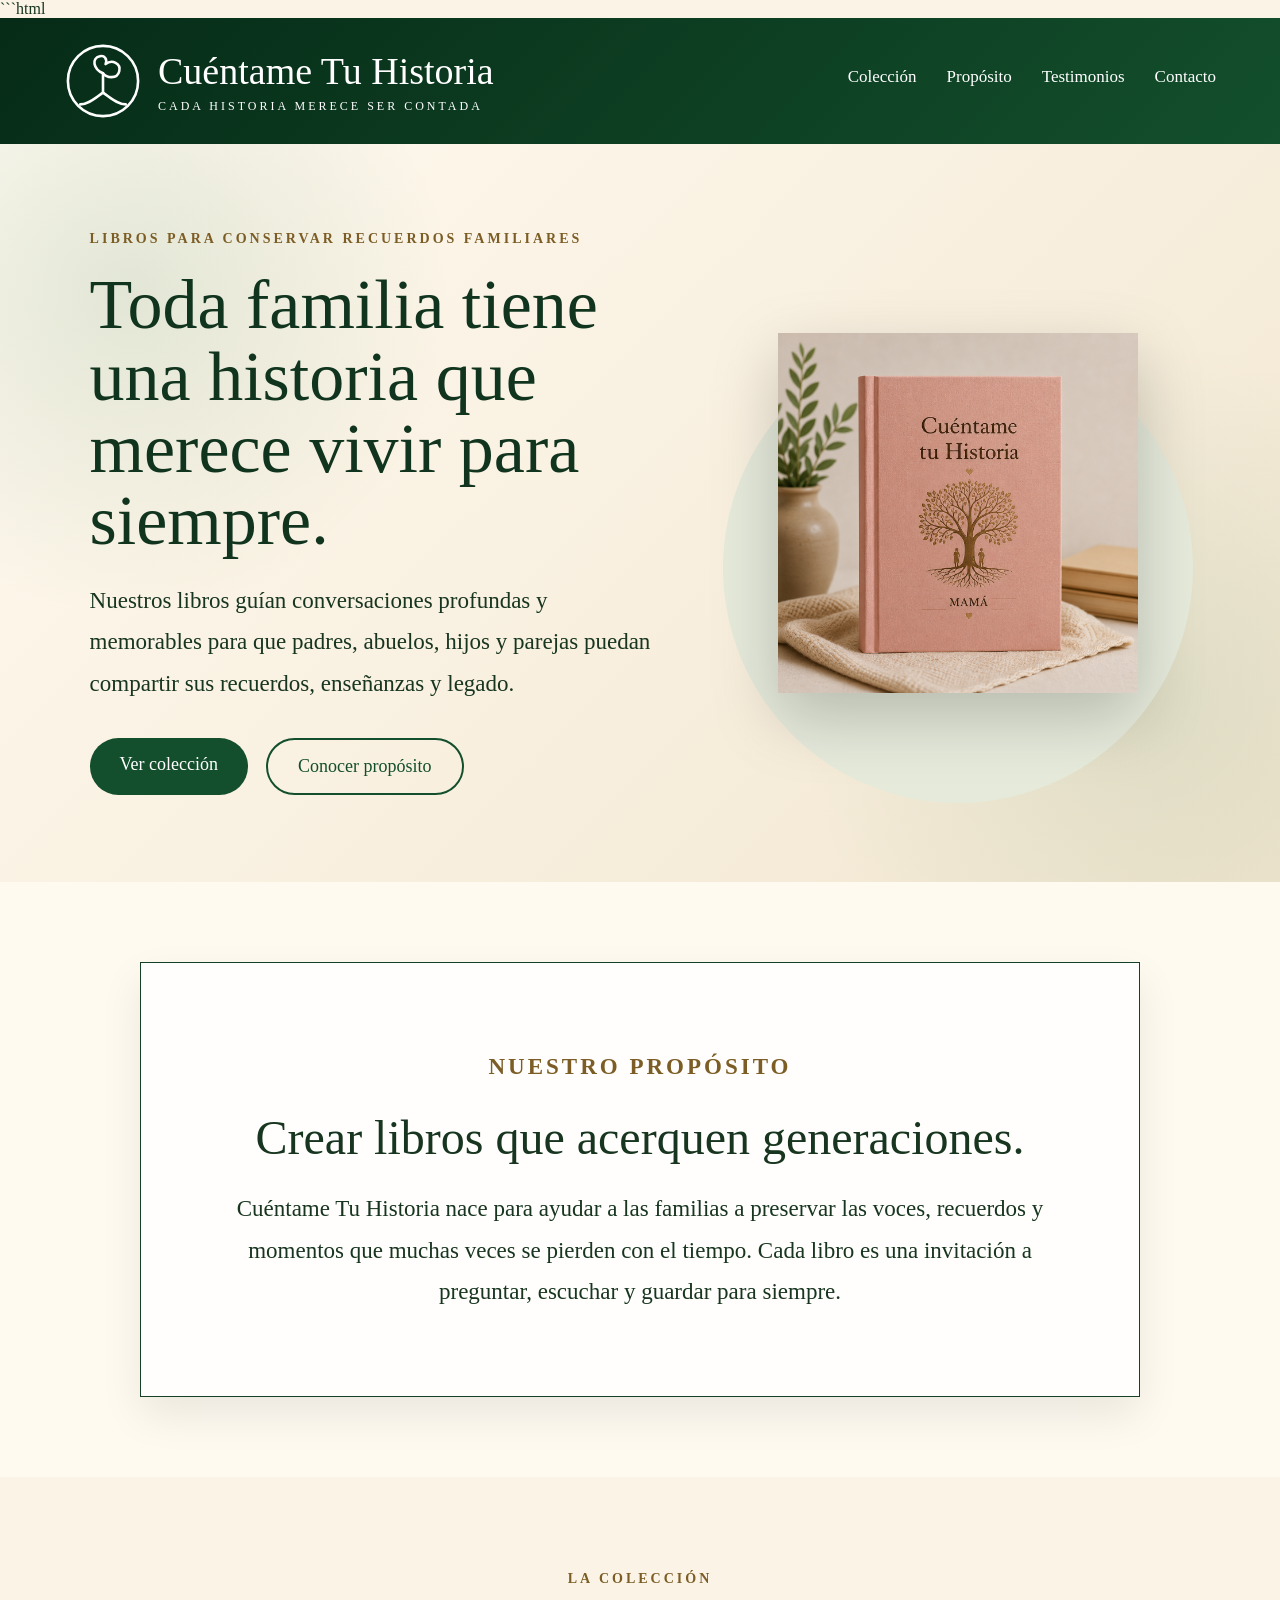
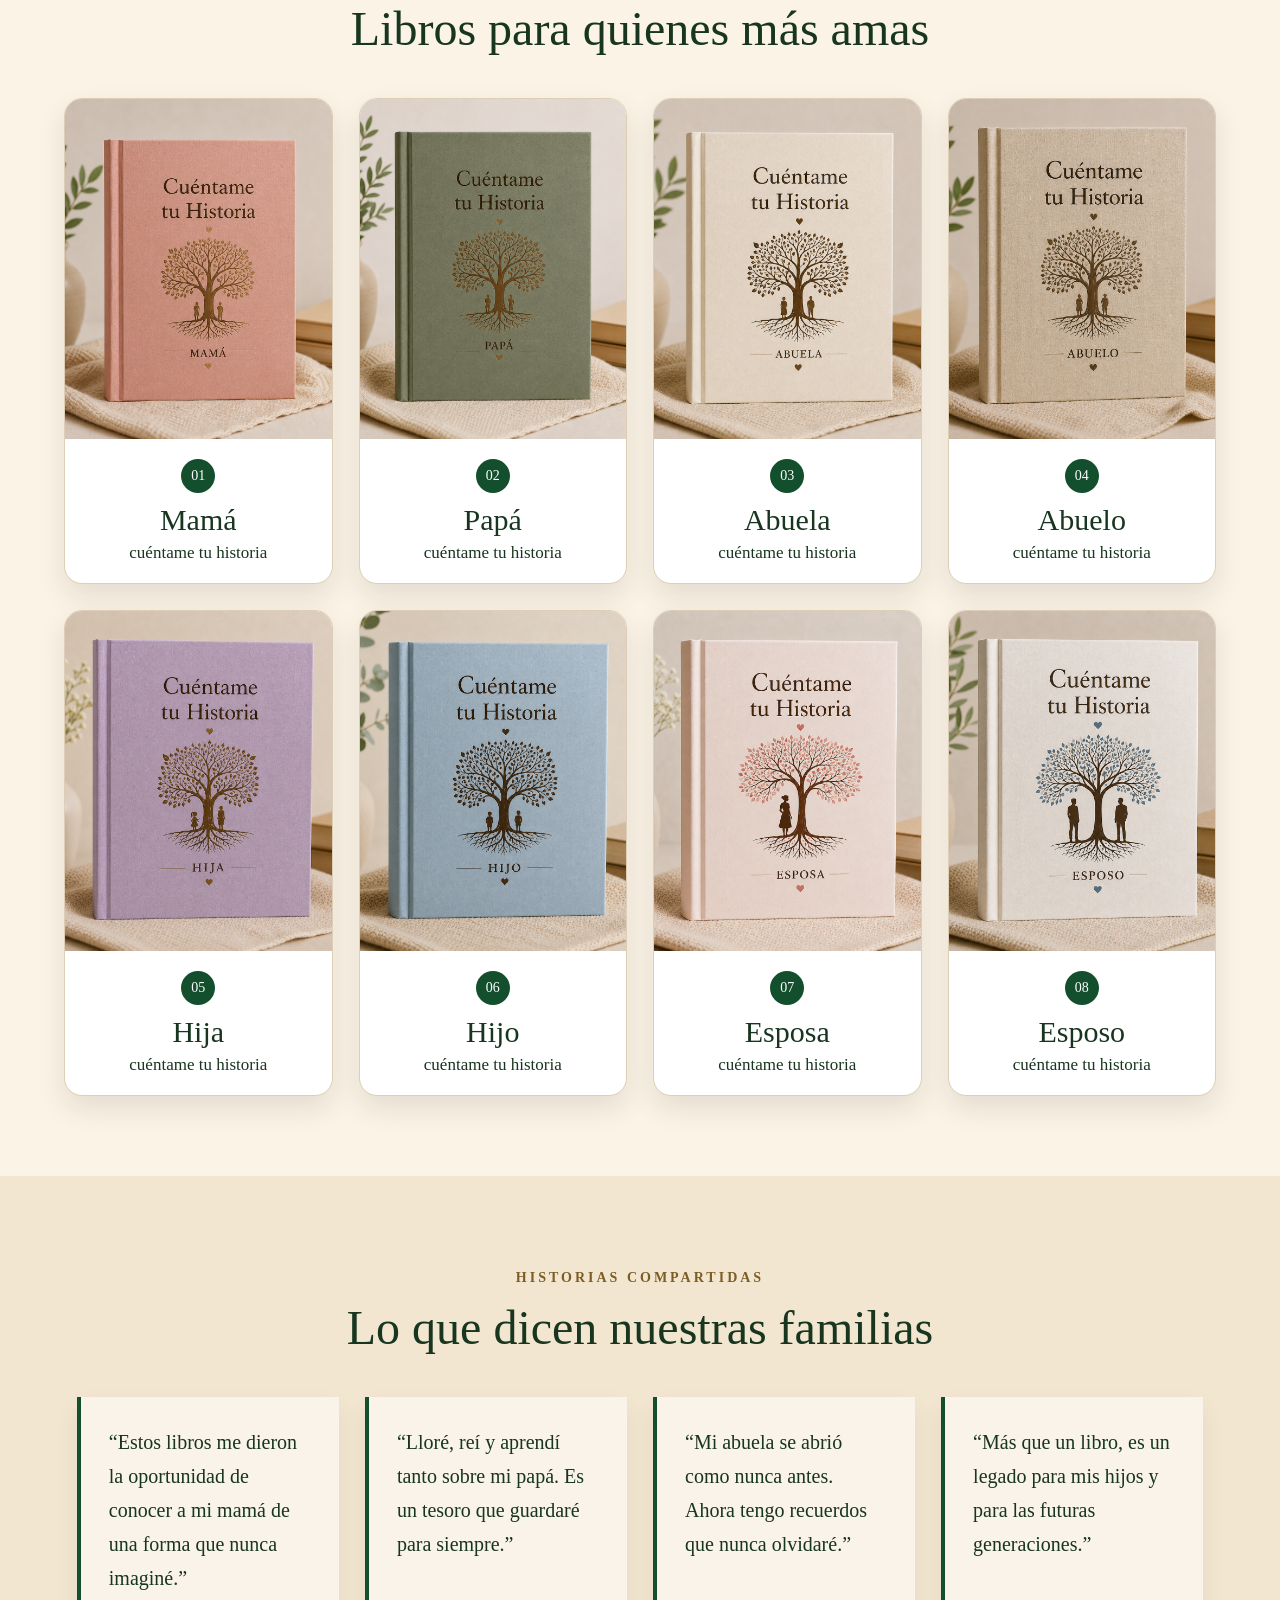
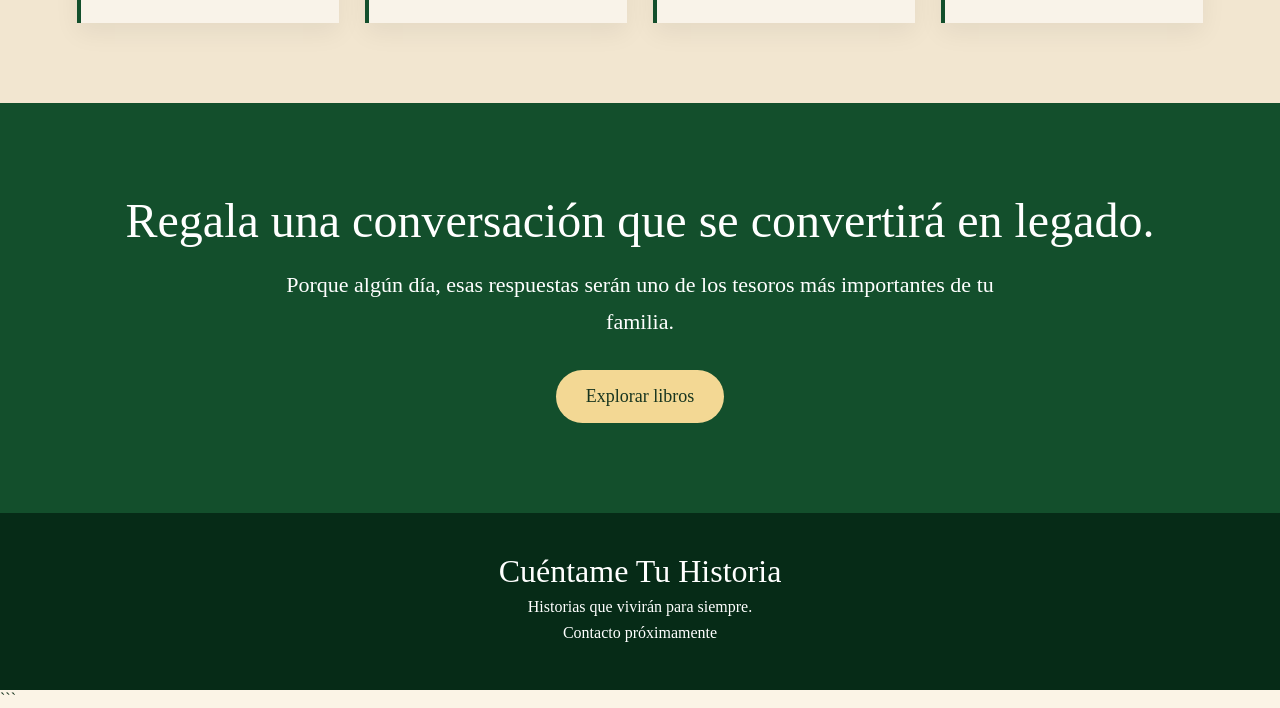
==== commit 49e59287: "Update index.html" ====
--- a/index.html
+++ b/index.html
@@ -1,20 +1,26 @@
+```html
 <!DOCTYPE html>
 <html lang="es">
 <head>
   <meta charset="UTF-8">
   <meta name="viewport" content="width=device-width, initial-scale=1.0">
+
   <title>Cuéntame Tu Historia</title>
+
   <link rel="stylesheet" href="style.css">
+
   <link rel="icon" href='data:image/svg+xml,
-<svg xmlns="http://www.w3.org/2000/svg" viewBox="0 0 100 100">
-<text y=".9em" font-size="90">🌳</text>
-</svg>'>  
+  <svg xmlns="http://www.w3.org/2000/svg" viewBox="0 0 100 100">
+    <text y=".9em" font-size="90">🌳</text>
+  </svg>'>
 </head>
 
 <body>
 
 <header class="site-header">
+
   <a href="#inicio" class="brand">
+
     <div class="brand-mark">
       <svg viewBox="0 0 120 120" aria-hidden="true">
         <circle cx="60" cy="60" r="54"></circle>
@@ -29,6 +35,7 @@
       <h1>Cuéntame Tu Historia</h1>
       <p>Cada historia merece ser contada</p>
     </div>
+
   </a>
 
   <nav class="main-nav">
@@ -37,15 +44,20 @@
     <a href="#testimonios">Testimonios</a>
     <a href="#contacto">Contacto</a>
   </nav>
+
 </header>
 
 <main id="inicio">
 
   <section class="hero">
+
     <div class="hero-copy">
+
       <span>Libros para conservar recuerdos familiares</span>
 
-      <h2>Toda familia tiene una historia que merece vivir para siempre.</h2>
+      <h2>
+        Toda familia tiene una historia que merece vivir para siempre.
+      </h2>
 
       <p>
         Nuestros libros guían conversaciones profundas y memorables para que padres,
@@ -56,15 +68,21 @@
         <a href="#coleccion" class="btn primary">Ver colección</a>
         <a href="#proposito" class="btn secondary">Conocer propósito</a>
       </div>
+
     </div>
 
     <div class="hero-visual">
-      <img src="images/Mami Cuentame Tu Historia.png" alt="Libro Mamá Cuéntame Tu Historia">
-    </div>
+      <img
+        src="images/Mami Cuentame Tu Historia.png"
+        alt="Libro Mamá Cuéntame Tu Historia">
+    </div>
+
   </section>
 
   <section id="proposito" class="story-section">
+
     <div class="story-card">
+
       <p class="eyebrow">Nuestro propósito</p>
 
       <h2>Crear libros que acerquen generaciones.</h2>
@@ -74,10 +92,13 @@
         recuerdos y momentos que muchas veces se pierden con el tiempo. Cada libro
         es una invitación a preguntar, escuchar y guardar para siempre.
       </p>
-    </div>
+
+    </div>
+
   </section>
 
   <section id="coleccion" class="collection-section">
+
     <div class="section-heading">
       <p>La colección</p>
       <h2>Libros para quienes más amas</h2>
@@ -86,7 +107,10 @@
     <div class="products-grid">
 
       <a href="mama.html" class="product-card product-link">
-        <img src="images/Mami Cuentame Tu Historia.png" alt="Mamá Cuéntame Tu Historia">
+        <img
+          src="images/Mami Cuentame Tu Historia.png"
+          alt="Mamá Cuéntame Tu Historia">
+
         <div>
           <span>01</span>
           <h3>Mamá</h3>
@@ -94,35 +118,47 @@
         </div>
       </a>
 
-      <article class="product-card">
-        <img src="images/Papi Cuentame Tu Historia.png" alt="Papá Cuéntame Tu Historia">
+      <a href="papa.html" class="product-card product-link">
+        <img
+          src="images/Papi Cuentame Tu Historia.png"
+          alt="Papá Cuéntame Tu Historia">
+
         <div>
           <span>02</span>
           <h3>Papá</h3>
           <p>cuéntame tu historia</p>
         </div>
-      </article>
-
-      <article class="product-card">
-        <img src="images/Abuela Cuentame Tu Historia.png" alt="Abuela Cuéntame Tu Historia">
+      </a>
+
+      <a href="abuela.html" class="product-card product-link">
+        <img
+          src="images/Abuela Cuentame Tu Historia.png"
+          alt="Abuela Cuéntame Tu Historia">
+
         <div>
           <span>03</span>
           <h3>Abuela</h3>
           <p>cuéntame tu historia</p>
         </div>
-      </article>
-
-      <article class="product-card">
-        <img src="images/Abuelo Cuentame Tu Historia.png" alt="Abuelo Cuéntame Tu Historia">
+      </a>
+
+      <a href="abuelo.html" class="product-card product-link">
+        <img
+          src="images/Abuelo Cuentame Tu Historia.png"
+          alt="Abuelo Cuéntame Tu Historia">
+
         <div>
           <span>04</span>
           <h3>Abuelo</h3>
           <p>cuéntame tu historia</p>
         </div>
-      </article>
-
-      <article class="product-card">
-        <img src="images/Hija Cuentame Tu Historia.png" alt="Hija Cuéntame Tu Historia">
+      </a>
+
+      <article class="product-card">
+        <img
+          src="images/Hija Cuentame Tu Historia.png"
+          alt="Hija Cuéntame Tu Historia">
+
         <div>
           <span>05</span>
           <h3>Hija</h3>
@@ -131,7 +167,10 @@
       </article>
 
       <article class="product-card">
-        <img src="images/Hijo Cuentame Tu Historia.png" alt="Hijo Cuéntame Tu Historia">
+        <img
+          src="images/Hijo Cuentame Tu Historia.png"
+          alt="Hijo Cuéntame Tu Historia">
+
         <div>
           <span>06</span>
           <h3>Hijo</h3>
@@ -140,7 +179,10 @@
       </article>
 
       <article class="product-card">
-        <img src="images/Esposa Cuentame Tu Historia.png" alt="Esposa Cuéntame Tu Historia">
+        <img
+          src="images/Esposa Cuentame Tu Historia.png"
+          alt="Esposa Cuéntame Tu Historia">
+
         <div>
           <span>07</span>
           <h3>Esposa</h3>
@@ -149,7 +191,10 @@
       </article>
 
       <article class="product-card">
-        <img src="images/Esposo Cuentame Tu Historia.png" alt="Esposo Cuéntame Tu Historia">
+        <img
+          src="images/Esposo Cuentame Tu Historia.png"
+          alt="Esposo Cuéntame Tu Historia">
+
         <div>
           <span>08</span>
           <h3>Esposo</h3>
@@ -158,15 +203,18 @@
       </article>
 
     </div>
+
   </section>
 
   <section id="testimonios" class="testimonials-section">
+
     <div class="section-heading">
       <p>Historias compartidas</p>
       <h2>Lo que dicen nuestras familias</h2>
     </div>
 
     <div class="testimonials-grid">
+
       <blockquote>
         “Estos libros me dieron la oportunidad de conocer a mi mamá de una forma que nunca imaginé.”
       </blockquote>
@@ -182,22 +230,39 @@
       <blockquote>
         “Más que un libro, es un legado para mis hijos y para las futuras generaciones.”
       </blockquote>
-    </div>
+
+    </div>
+
   </section>
 
   <section class="final-cta">
-    <h2>Regala una conversación que se convertirá en legado.</h2>
-    <p>Porque algún día, esas respuestas serán uno de los tesoros más importantes de tu familia.</p>
-    <a href="#coleccion" class="btn primary">Explorar libros</a>
+
+    <h2>
+      Regala una conversación que se convertirá en legado.
+    </h2>
+
+    <p>
+      Porque algún día, esas respuestas serán uno de los tesoros más importantes de tu familia.
+    </p>
+
+    <a href="#coleccion" class="btn primary">
+      Explorar libros
+    </a>
+
   </section>
 
 </main>
 
 <footer id="contacto">
+
   <h3>Cuéntame Tu Historia</h3>
+
   <p>Historias que vivirán para siempre.</p>
+
   <p>Contacto próximamente</p>
+
 </footer>
 
 </body>
 </html>
+```
--- a/style.css
+++ b/style.css
@@ -667,4 +667,64 @@
   .product-actions {
     justify-content: center;
   }
-}
+
+  /* Active product thumbnail */
+
+.thumbnail-row img.active-thumb {
+  border: 3px solid #134f2c;
+  box-shadow: 0 0 0 4px rgba(19, 79, 44, 0.14);
+  transform: translateY(-4px);
+}
+
+/* Better product preview image behavior */
+
+.main-product-image {
+  background: #fffaf0;
+  object-fit: contain;
+}
+
+/* Premium interior preview section */
+
+.inside-preview {
+  background: #fffaf0;
+}
+
+.preview-pages {
+  max-width: 1150px;
+  margin: 45px auto 0;
+  display: grid;
+  grid-template-columns: repeat(2, 1fr);
+  gap: 34px;
+}
+
+.preview-image-card {
+  background: white;
+  padding: 18px;
+  border-radius: 18px;
+  box-shadow: 0 14px 34px rgba(0,0,0,0.10);
+}
+
+.preview-image-card img {
+  width: 100%;
+  border-radius: 12px;
+}
+
+.preview-image-card h3 {
+  font-size: 26px;
+  font-weight: normal;
+  text-align: center;
+  margin: 18px 0 6px;
+}
+
+.preview-image-card p {
+  text-align: center;
+  font-size: 17px;
+  line-height: 1.6;
+  margin: 0 0 10px;
+}
+
+@media (max-width: 800px) {
+  .preview-pages {
+    grid-template-columns: 1fr;
+  }
+}
